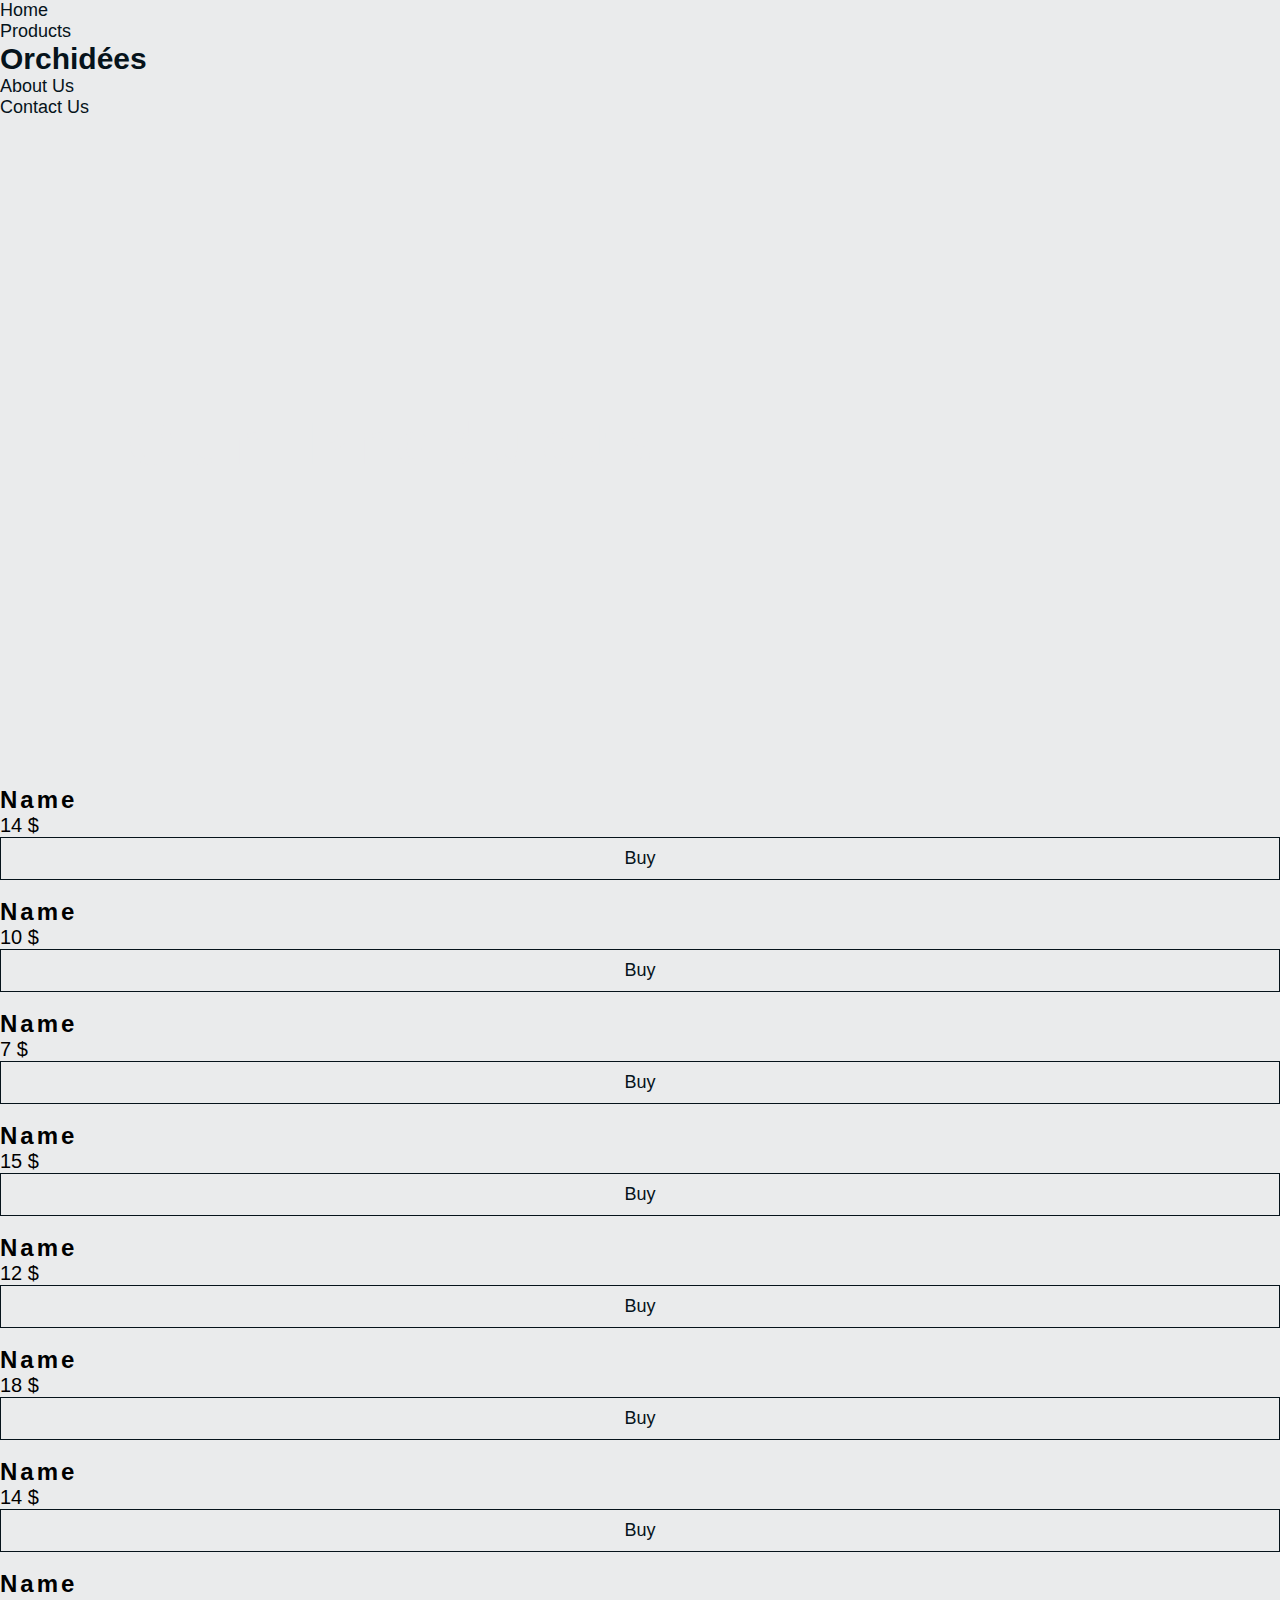
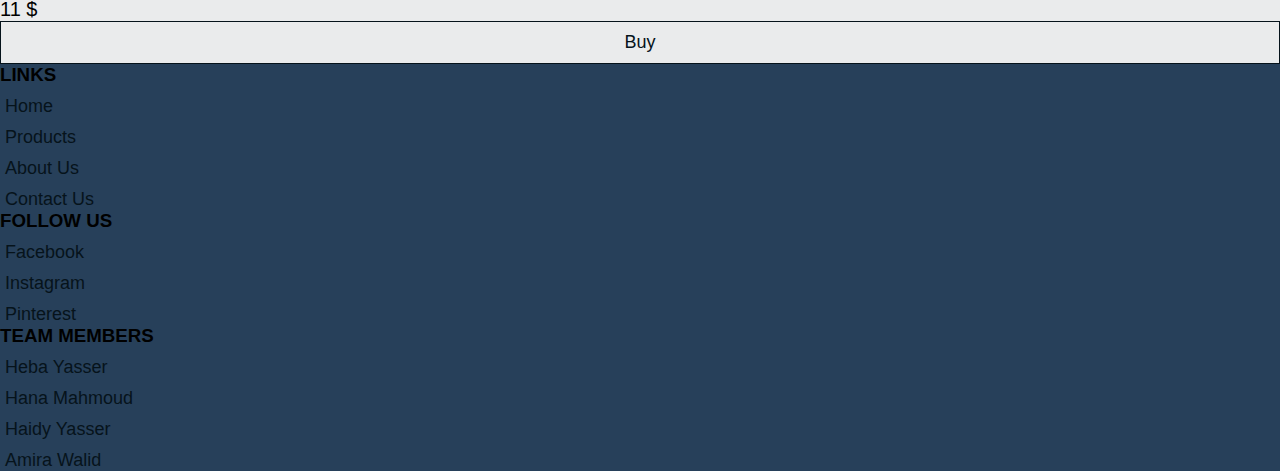
==== products.html @ 511394f4 "products" ====
<!DOCTYPE html>
<html lang="en">

<head>
    <meta charset="UTF-8">
    <meta name="viewport" content="width=device-width, initial-scale=1.0">
    <title>Products</title>

    <link href="https://fonts.cdnfonts.com/css/mango-vintage-personal-use-only" rel="stylesheet">
    <link href="https://fonts.cdnfonts.com/css/alice-2" rel="stylesheet">

    <link rel="stylesheet" href="CSS/all.min.css">
    <link rel="stylesheet" href="CSS/bootstrap.min.css">
    <link rel="stylesheet" href="CSS/bootstrap.min.css.map">
    <link rel="stylesheet" href="CSS/style.css">
</head>

<body class="background-img">
    <nav class="p-2 mb-0">
        <ul class="d-flex justify-content-around align-items-center mb-0">
            <li><a href="">Home</a></li>
            <li><a href="">Products</a></li>
            <li>
                <h2 class="mb-0">Orchidées</h2>
            </li>
            <li><a href="">About Us</a></li>
            <li><a href="">Contact Us</a></li>
        </ul>
    </nav>

    <div class="background animation">
        <h1 class="head text-center">Our Products</h1>
    </div>

    <div class="products ani mt-5 pt-5">
        <div class="container text-center">
            <div class="row">
                <div class=" box col-md-3 col-sm-6">
                    <div class="image"><img src="images/p1 (1).jpg" alt="" class="img"></div>
                    <div class="text mt-2">
                        <h2 class="name">Name</h2>
                        <p class="price">14 $</p>
                        <button class="mb-3">Buy</button>
                    </div>
                </div>
                <div class=" box col-md-3 col-sm-6">
                    <div class="image"><img src="images/p1 (2).jpg" alt="" class="img"></div>
                    <div class="text mt-2">
                        <h2 class="name">Name</h2>
                        <p class="price">10 $</p>
                        <button class="mb-3">Buy</button>
                    </div>
                </div>
                <div class=" box col-md-3 col-sm-6">
                    <div class="image"><img src="images/p1 (2).jpg" alt="" class="img"></div>
                    <div class="text mt-2">
                        <h2 class="name">Name</h2>
                        <p class="price">7 $</p>
                        <button class="mb-3">Buy</button>
                    </div>
                </div>
                <div class=" box col-md-3 col-sm-6">
                    <div class="image"><img src="images/p1 (4).jpg" alt="" class="img"></div>
                    <div class="text mt-2">
                        <h2 class="name">Name</h2>
                        <p class="price">15 $</p>
                        <button class="mb-3">Buy</button>
                    </div>
                </div>
            </div>
            <div class="row mt-5">
                <div class=" box col-md-3 col-sm-6">
                    <div class="image"><img src="images/p1 (1).jpg" alt="" class="img"></div>
                    <div class="text mt-2">
                        <h2 class="name">Name</h2>
                        <p class="price">12 $</p>
                        <button class="mb-3">Buy</button>
                    </div>
                </div>
                <div class=" box col-md-3 col-sm-6">
                    <div class="image"><img src="images/p1 (2).jpg" alt="" class="img"></div>
                    <div class="text mt-2">
                        <h2 class="name">Name</h2>
                        <p class="price">18 $</p>
                        <button class="mb-3">Buy</button>
                    </div>
                </div>
                <div class=" box col-md-3 col-sm-6">
                    <div class="image"><img src="images/p1 (4).jpg" alt="" class="img"></div>
                    <div class="text mt-2">
                        <h2 class="name">Name</h2>
                        <p class="price">14 $</p>
                        <button class="mb-3">Buy</button>
                    </div>
                </div>
                <div class=" box col-md-3 col-sm-6">
                    <div class="image"><img src="images/p1 (4).jpg" alt="" class="img"></div>
                    <div class="text mt-2">
                        <h2 class="name">Name</h2>
                        <p class="price">11 $</p>
                        <button class="mb-3">Buy</button>
                    </div>
                </div>
            </div>
        </div>
    </div>

    <footer class="ani mt-5">
        <div class="container pt-5">
            <div class="row">
                <div class="col-sm-4">
                    <h3 class="text-white">Links</h3>
                    <ul>
                        <li><a class="text-white-50" href="">Home</a></li>
                        <li><a class="text-white-50" href="">Products</a></li>
                        <li><a class="text-white-50" href="">About Us</a></li>
                        <li><a class="text-white-50" href="">Contact Us</a></li>
                    </ul>
                </div>
                <div class="col-sm-4">
                    <h3 class="text-white">Follow Us</h3>
                    <ul>
                        <li><a class="text-white-50" href=""><i class="fa-brands fa-facebook me-2"></i> Facebook</a>
                        </li>
                        <li><a class="text-white-50" href=""><i class="fa-brands fa-instagram me-2"></i> Instagram</a>
                        </li>
                        <li><a class="text-white-50" href=""><i class="fa-brands fa-pinterest me-2"></i> Pinterest</a>
                        </li>
                    </ul>
                </div>
                <div class="col-sm-4">
                    <h3 class="text-white">Team Members</h3>
                    <ul>
                        <li><a class="text-white-50" href="">Heba Yasser</a></li>
                        <li><a class="text-white-50" href="">Hana Mahmoud</a></li>
                        <li><a class="text-white-50" href="">Haidy Yasser</a></li>
                        <li><a class="text-white-50" href="">Amira Walid</a></li>
                    </ul>
                </div>
            </div>
        </div>
    </footer>

    <script src="JS/main.js"></script>
</body>

</html>
---- CSS/style.css ----
* {
    box-sizing: border-box;
    padding: 0;
    margin: 0;
}

/* variables */
:root {
    --logo-font: 'Mango Vintage Personal Use Only', sans-serif;
    --text-font: 'Alice', sans-serif;
    --text-color: #06131B;
    --background-color: #EAEBEC;
}

/* selection */
::selection {
    background-color: var(--text-color);
    color: var(--background-color);
}

/* body background */
.background-img {
    background-color: var(--background-color);
}


/* custom element */
ul {
    list-style: none;
    padding-left: 0;
}
a {
    text-decoration: none;
    color: var(--text-color);
    font-family: var(--text-font);
    font-size: 18px;
}
a:hover {
    color: #06131B;
}
img {
    max-width: 100%;
}


/* nav style */
nav ul, nav h2 {
    flex: 1;
}
nav h2 {
    font-family: var(--logo-font);
    font-size: 30px;
}
nav li a, nav h2 {
    color: var(--text-color);
}
@media (max-width: 567px) {
    nav h2 {
        display: none;
    }
}


/* background */
.background {
    position: relative;
    background-image: url(../images/florist.png);
    background-size: cover;
    background-attachment: fixed;
    height: 650px;
}
.background .head {
    position: absolute;
    color: var(--background-color);
    font-family: var(--logo-font);
    font-size: 60px;
    font-weight: bold;
    word-spacing: 9px;
    letter-spacing: 12px;
    top: 50%;
    left: 10%;
    transform: translateY(-50%);
    -webkit-transform: translateY(-50%);
    -moz-transform: translateY(-50%);
    -ms-transform: translateY(-50%);
    -o-transform: translateY(-50%);
}
@media (max-width: 567px) {
    .background {
        background-size: contain;
        background-repeat: no-repeat;
        max-height: 180px;
    }
    .background .head {
        left: 2%;
        font-size: 30px;
        word-spacing: 0;
        letter-spacing: 2px;
    }
}


/* products */
.products .image {
    overflow: hidden;
}
.products .image img {
    transition: .7s ease;
    -webkit-transition: .7s ease;
    -moz-transition: .7s ease;
    -ms-transition: .7s ease;
    -o-transition: .7s ease;
}
.products .box:hover .image img {
    transform: scale(1.1);
    -webkit-transform: scale(1.1);
    -moz-transform: scale(1.1);
    -ms-transform: scale(1.1);
    -o-transform: scale(1.1);
}
.products .text h2 {
    font-family: var(--logo-font);
    letter-spacing: 3px;
    margin-bottom: 0;
}
.products .text p {
    font-family: var(--text-font);
    font-size: 20px;
}
.products .text button {
    width: 100%;
    text-align: center;
    padding: 10px;
    color: var(--text-color);
    font-family: var(--text-font);
    font-size: 18px;
    background-color: transparent;
    border: 1px solid var(--text-color);
    transition: .7s ease;
    -webkit-transition: .7s ease;
    -moz-transition: .7s ease;
    -ms-transition: .7s ease;
    -o-transition: .7s ease;
}
.products .text button:hover {
    background-color: var(--text-color);
    color: var(--background-color);
}


/* footer */
footer {
    background-color: #27405A;
}
footer h3 {
    text-transform: uppercase;
    font-family: var(--logo-font);
}
footer ul li {
    margin-top: 10px;
    padding-left: 5px;
    transition: .7s ease;
    -webkit-transition: .7s ease;
    -moz-transition: .7s ease;
    -ms-transition: .7s ease;
    -o-transition: .7s ease;
}
footer ul li:hover {
    transform: translateX(10px);
    -webkit-transform: translateX(10px);
    -moz-transform: translateX(10px);
    -ms-transform: translateX(10px);
    -o-transform: translateX(10px);
}
footer ul li:hover a {
    color: var(--background-color) !important;
}


/* animation */
.animation {
    animation: up 1s;
    -webkit-animation: up 1s;
}
@keyframes up {
    from {
        transform: translateY(50%);
        -webkit-transform: translateY(50%);
        -moz-transform: translateY(50%);
        -ms-transform: translateY(50%);
        -o-transform: translateY(50%);
}
    to {
        transform: translateY(0);
        -webkit-transform: translateY(0);
        -moz-transform: translateY(0);
        -ms-transform: translateY(0);
        -o-transform: translateY(0);
}
}
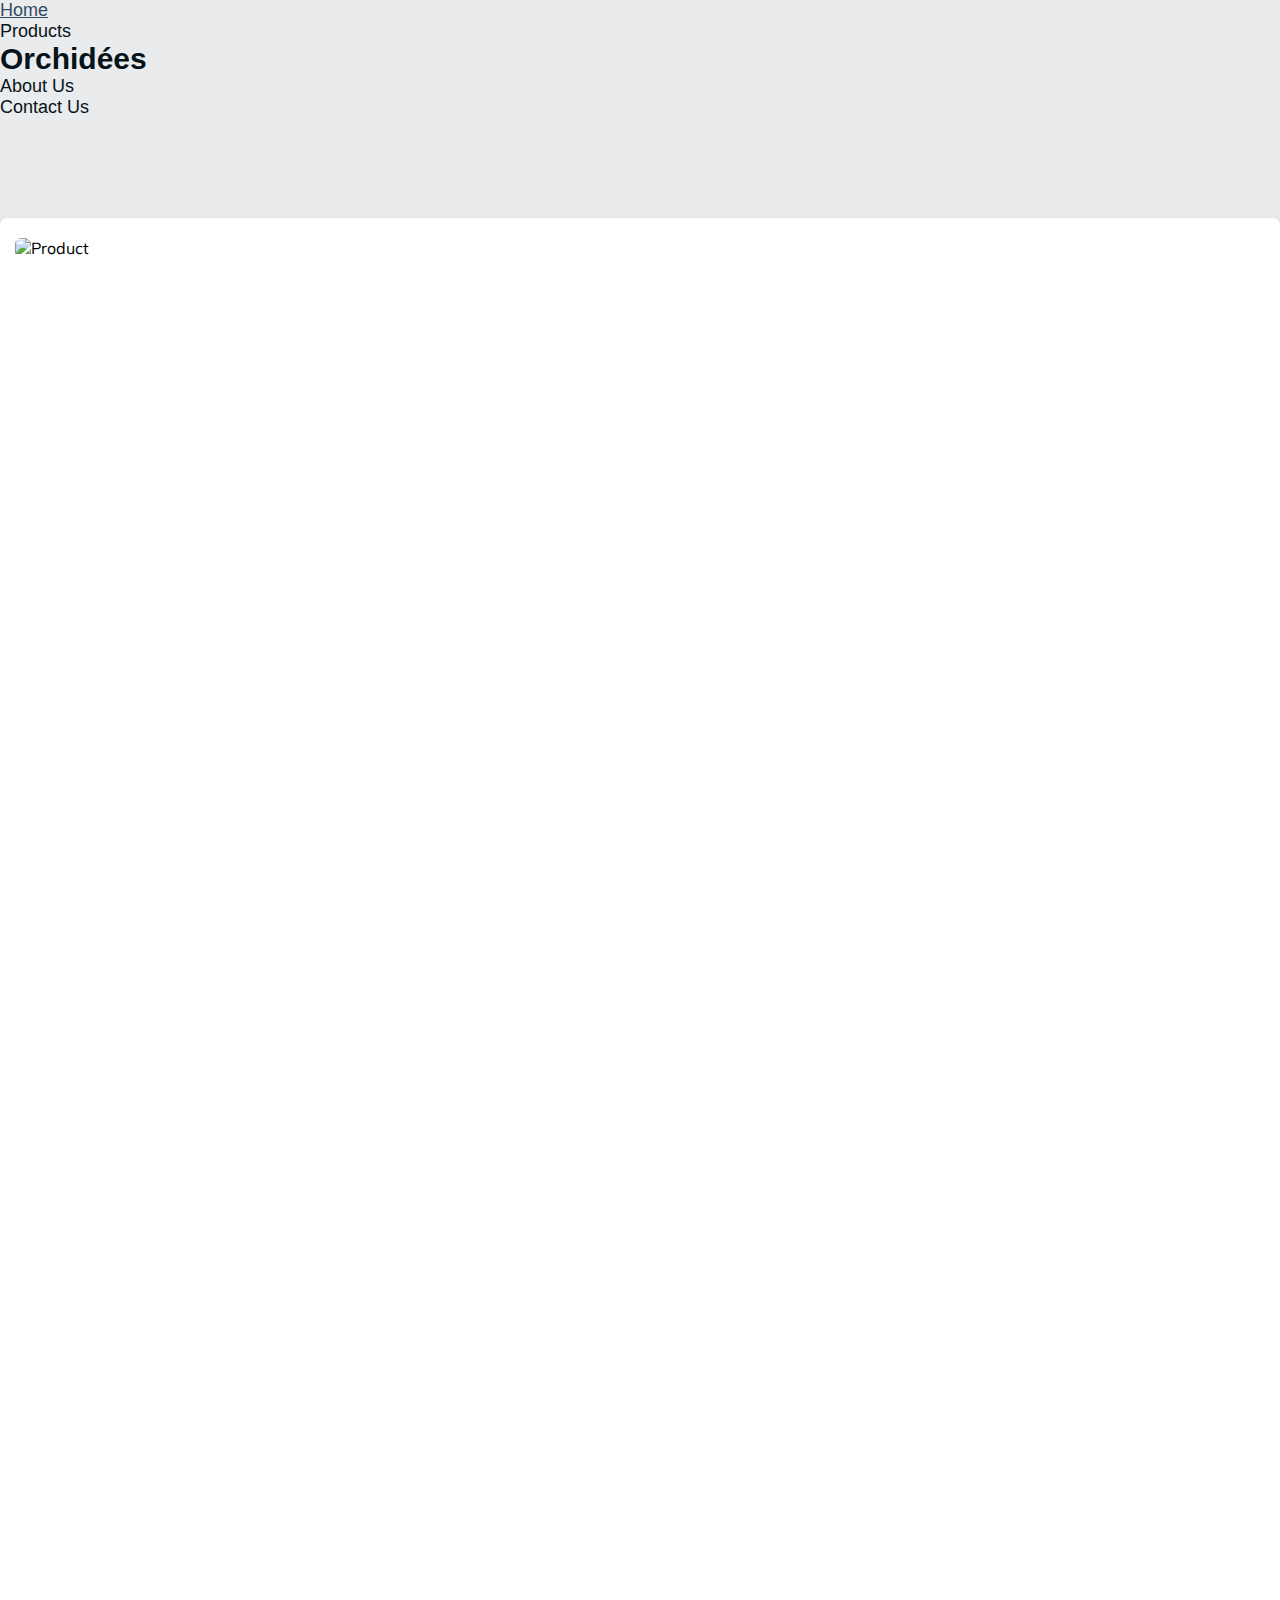
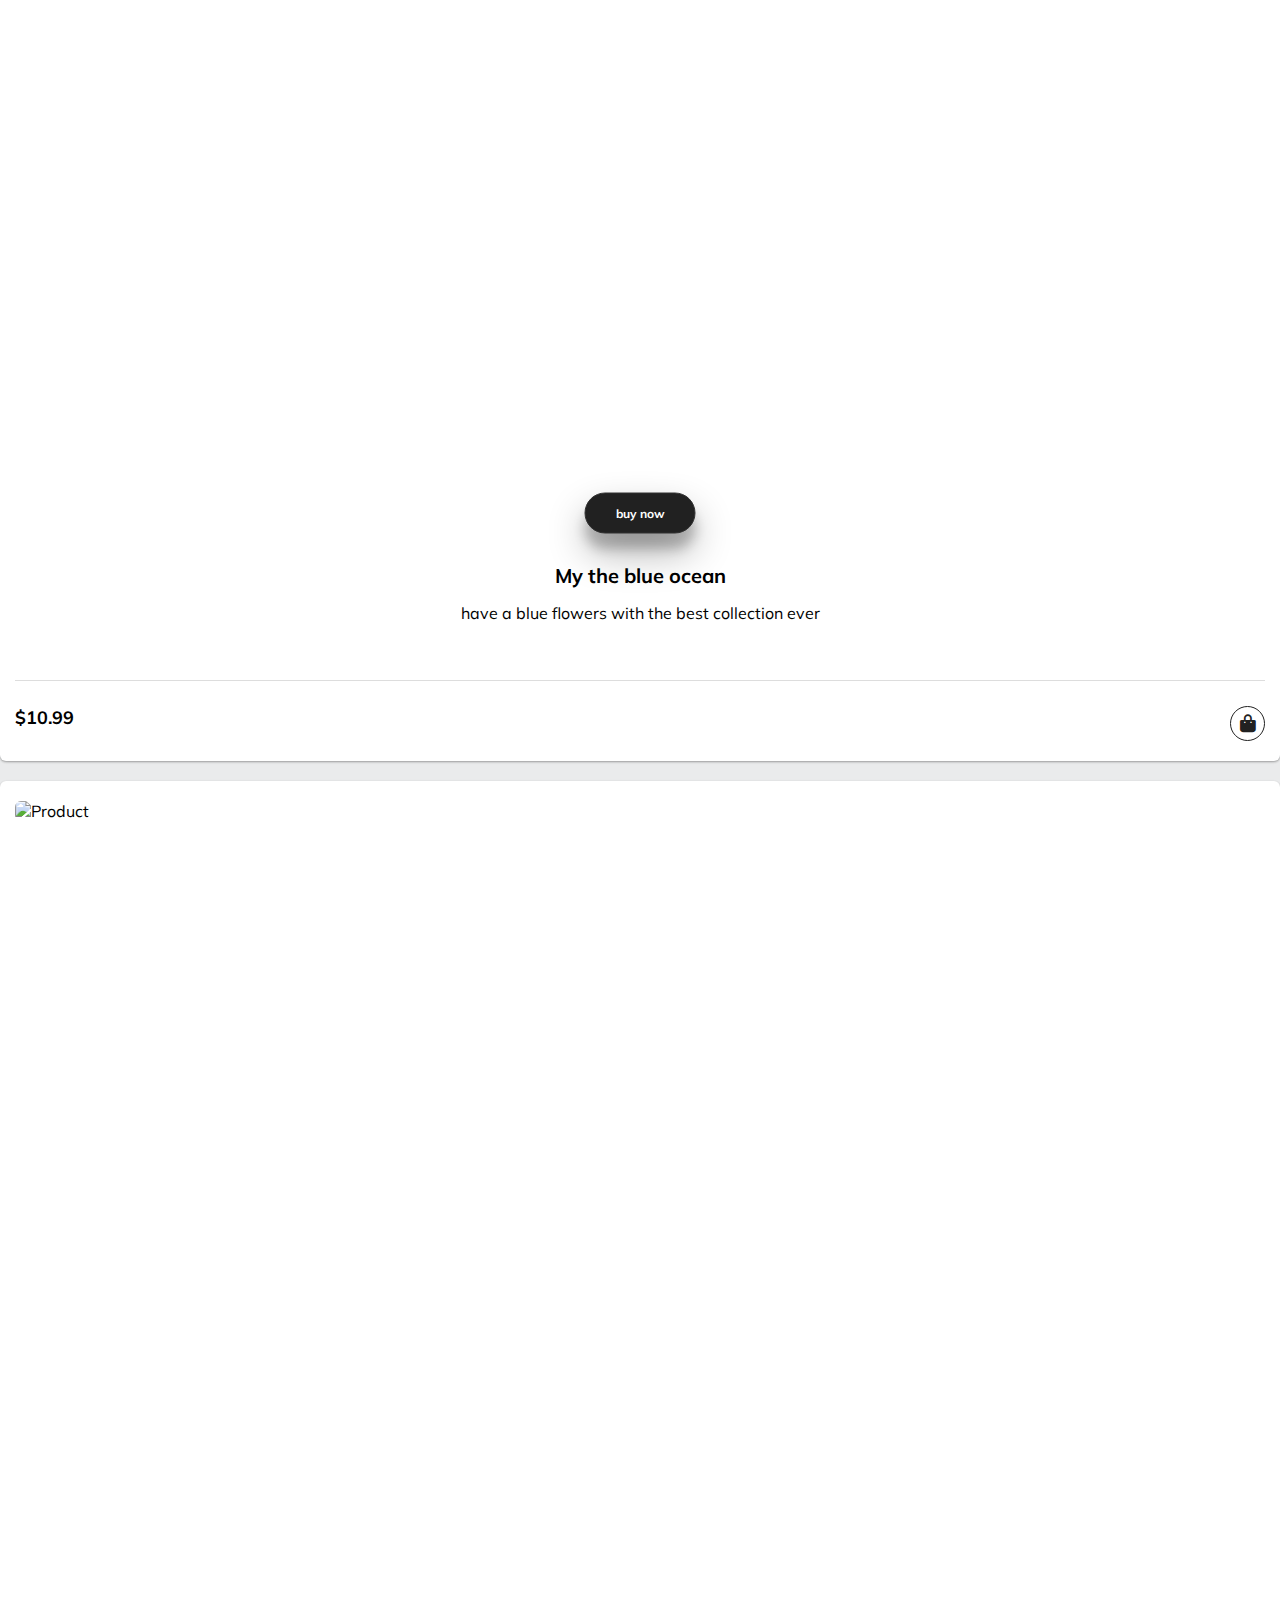
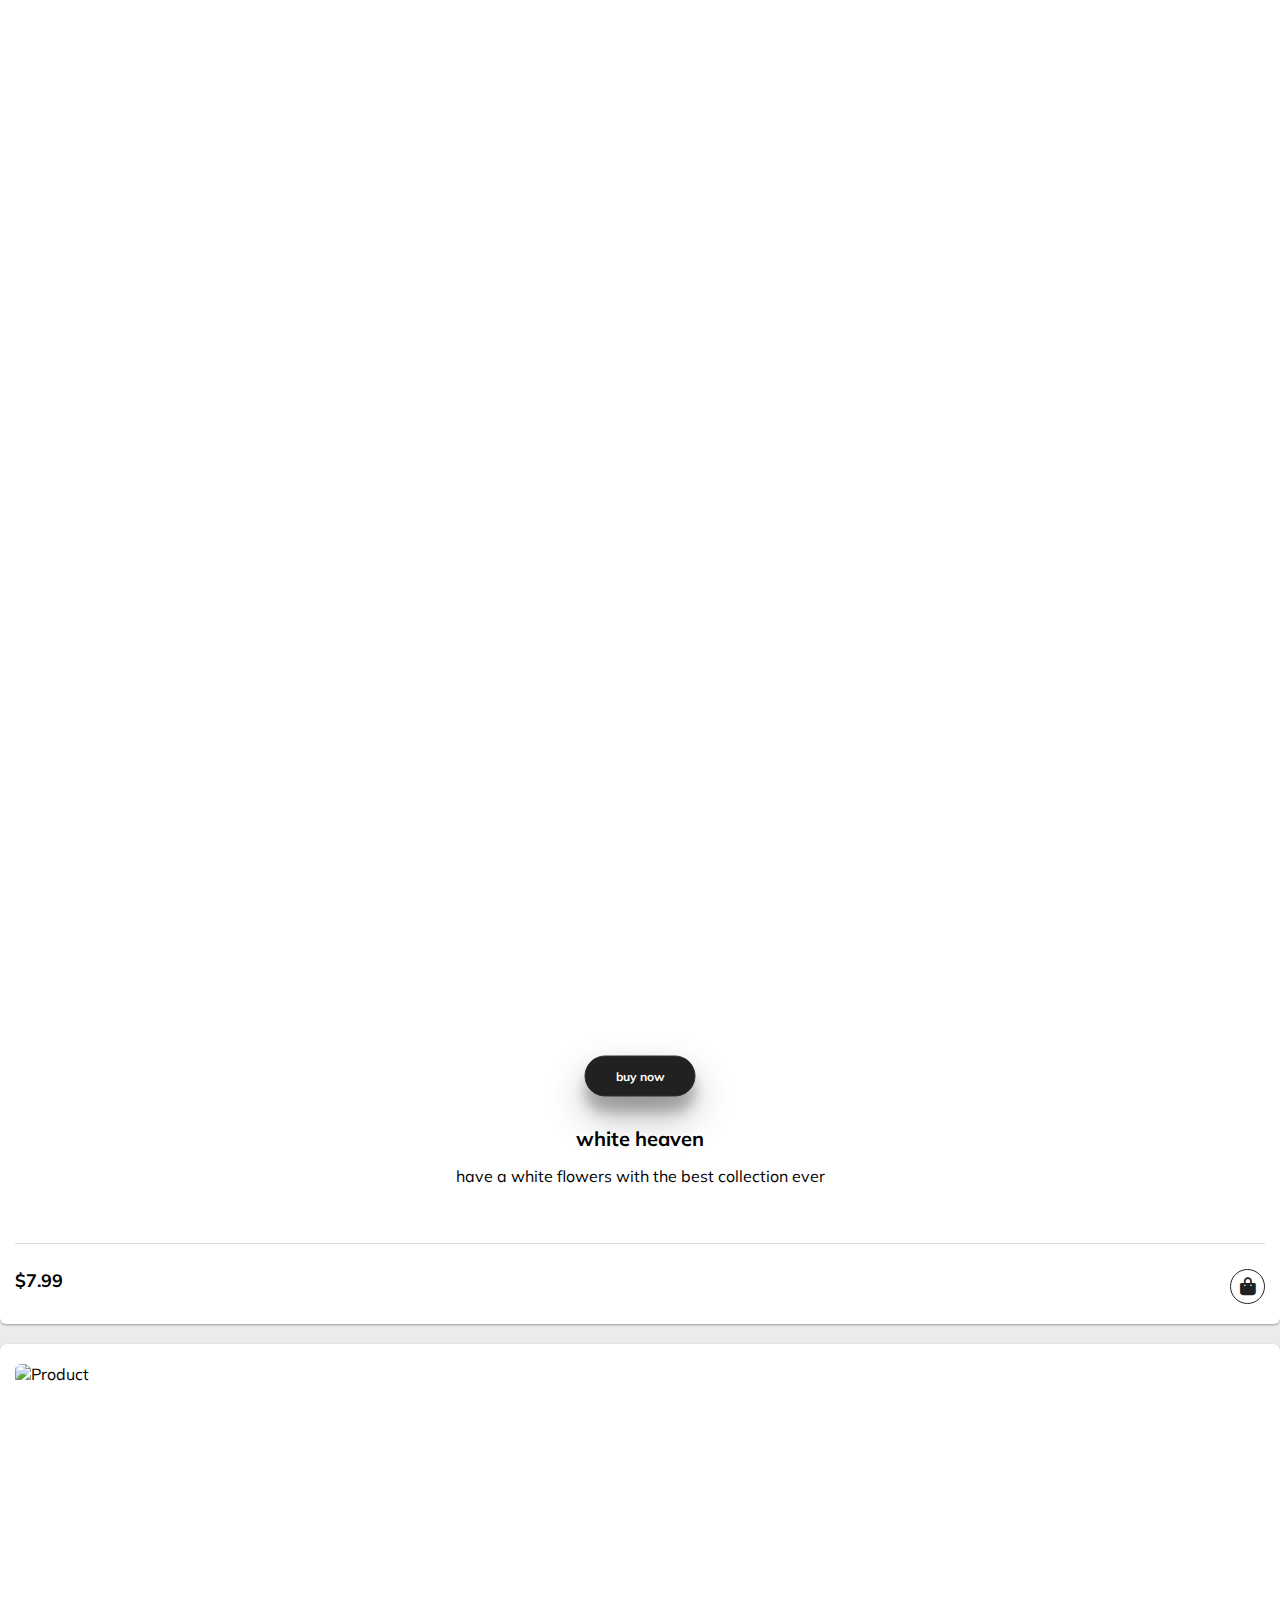
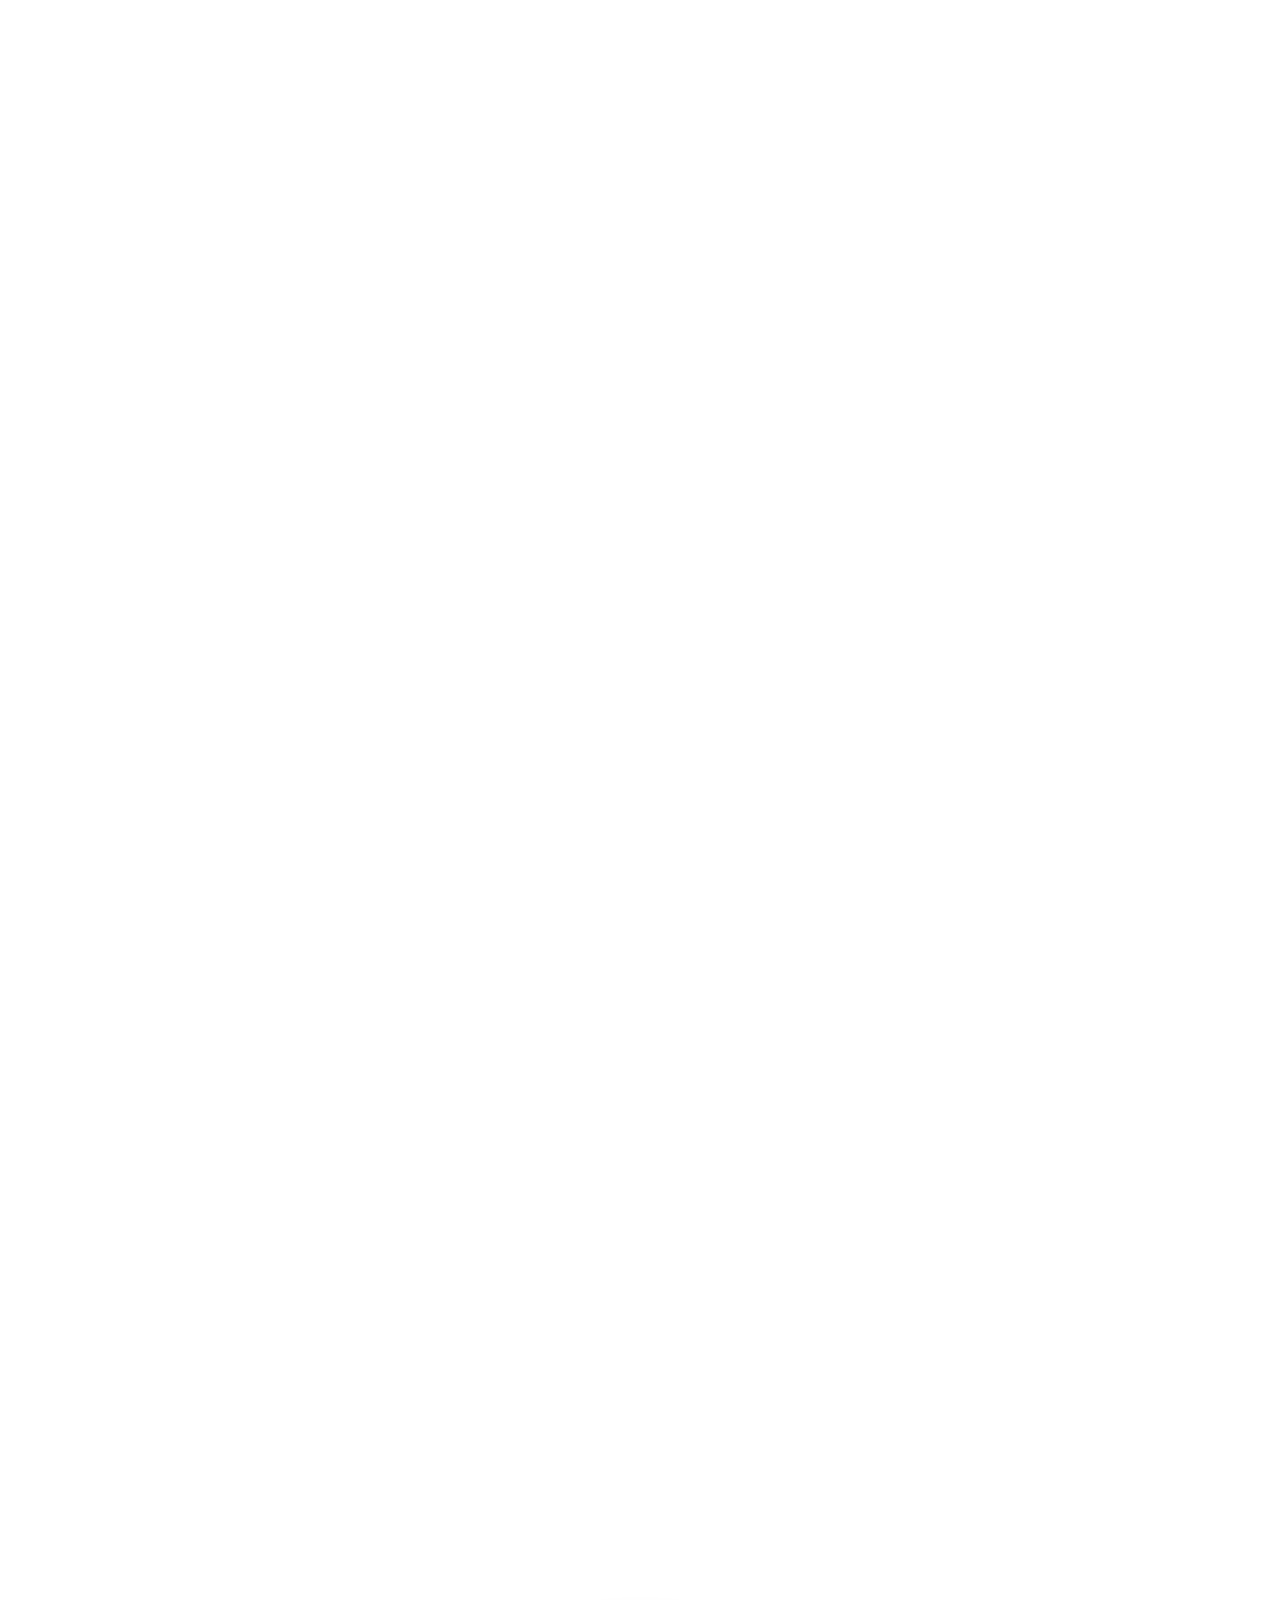
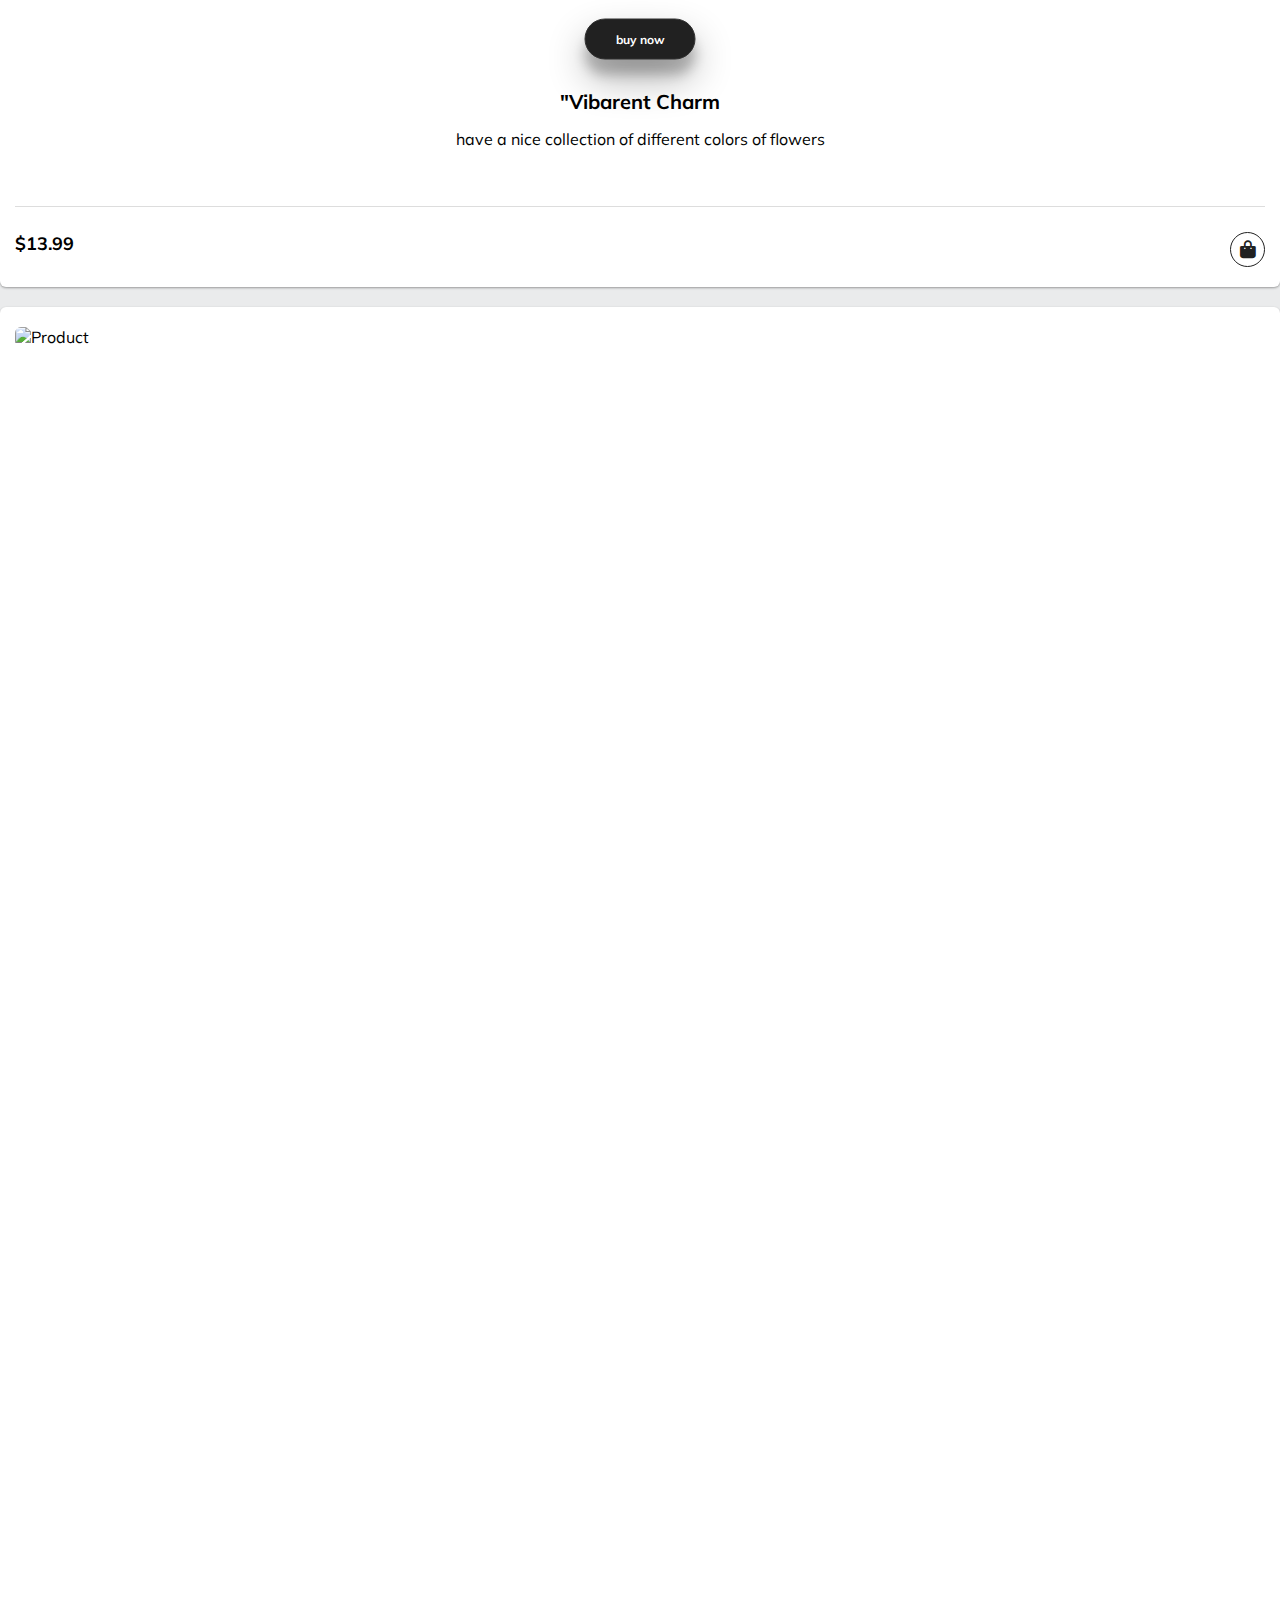
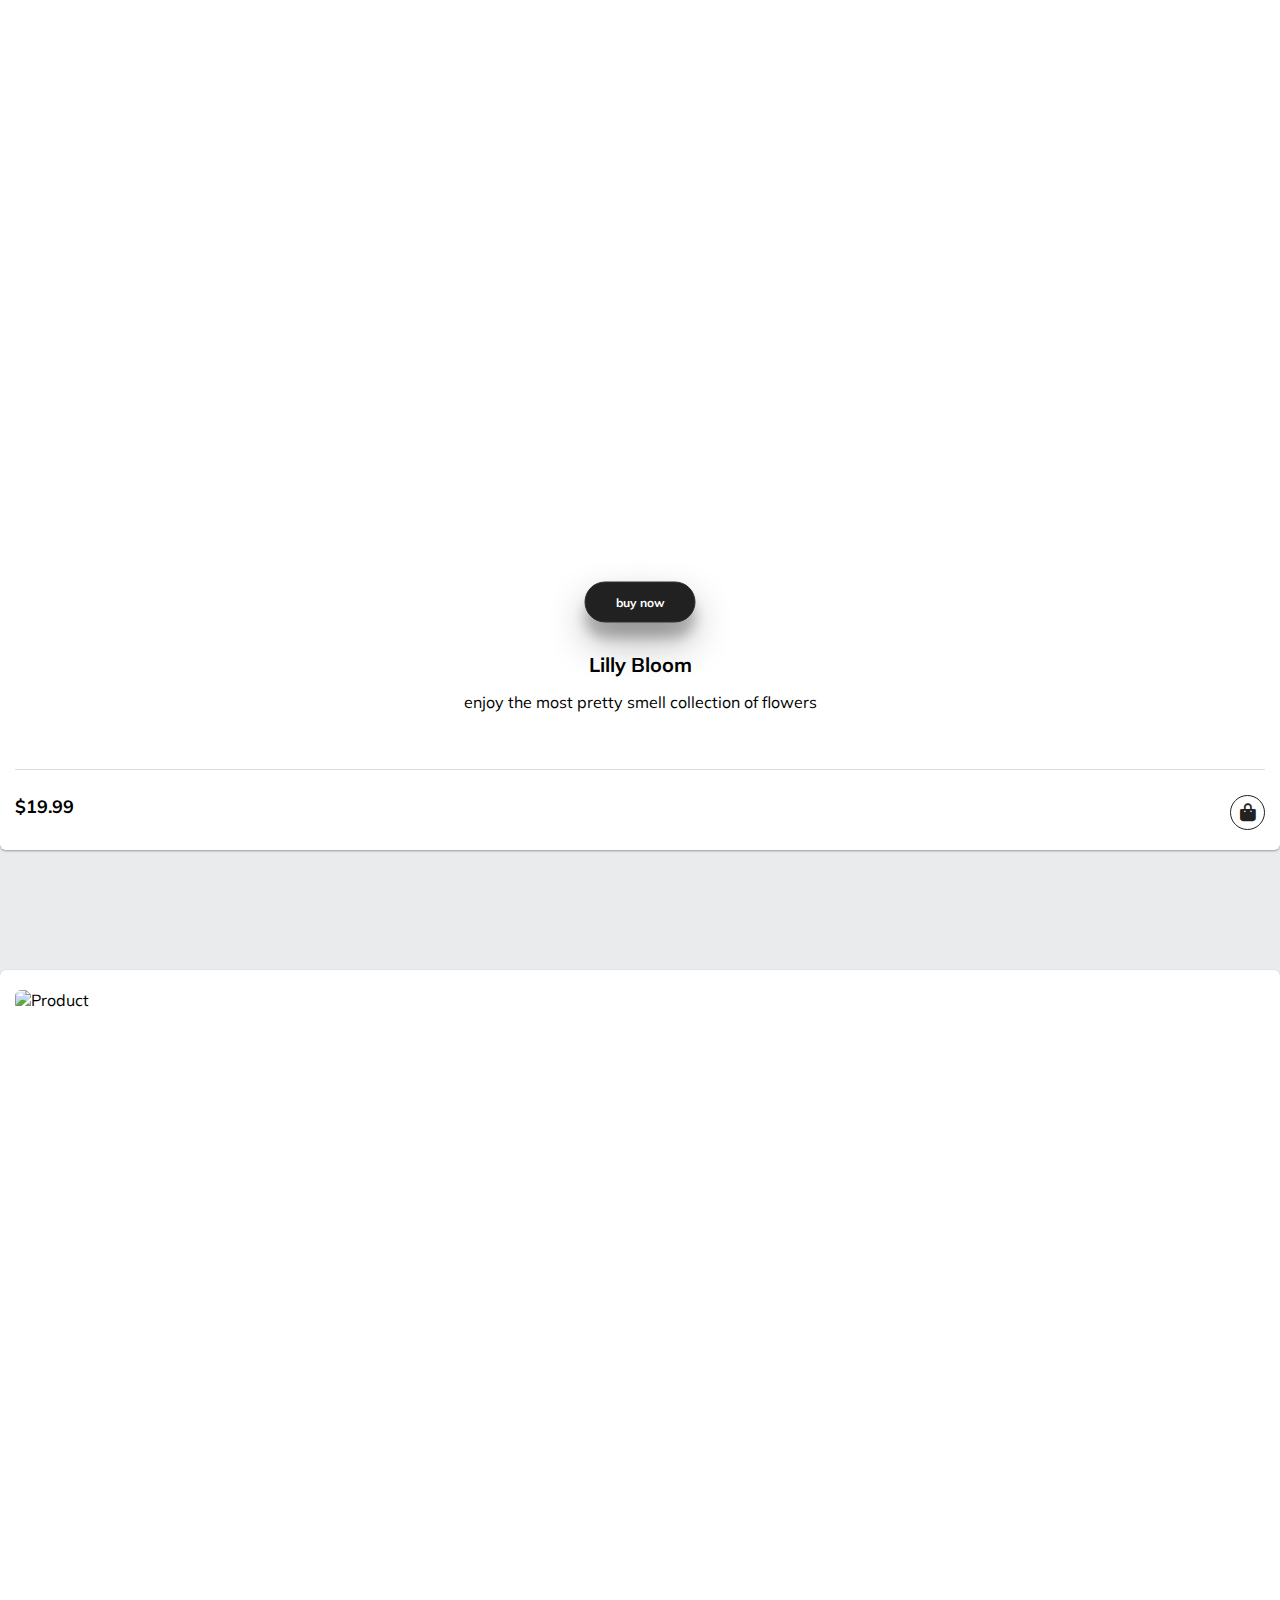
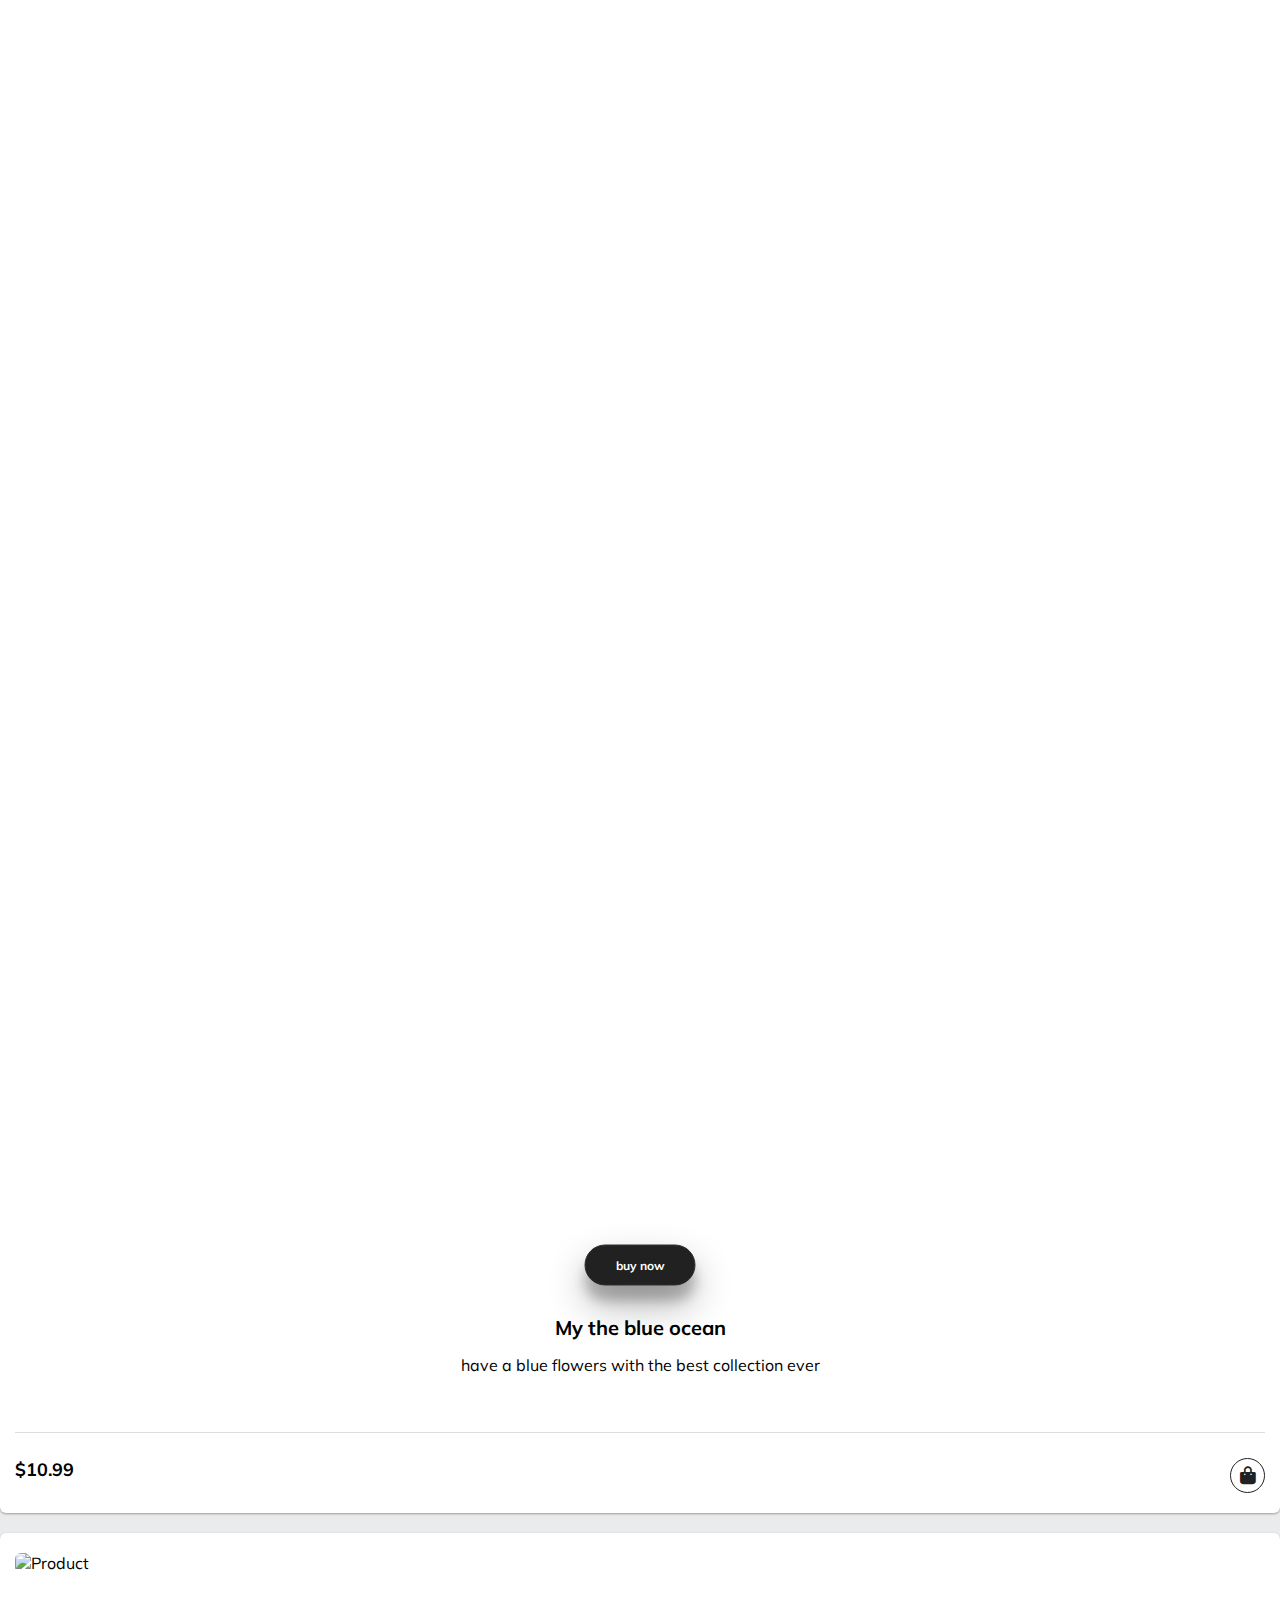
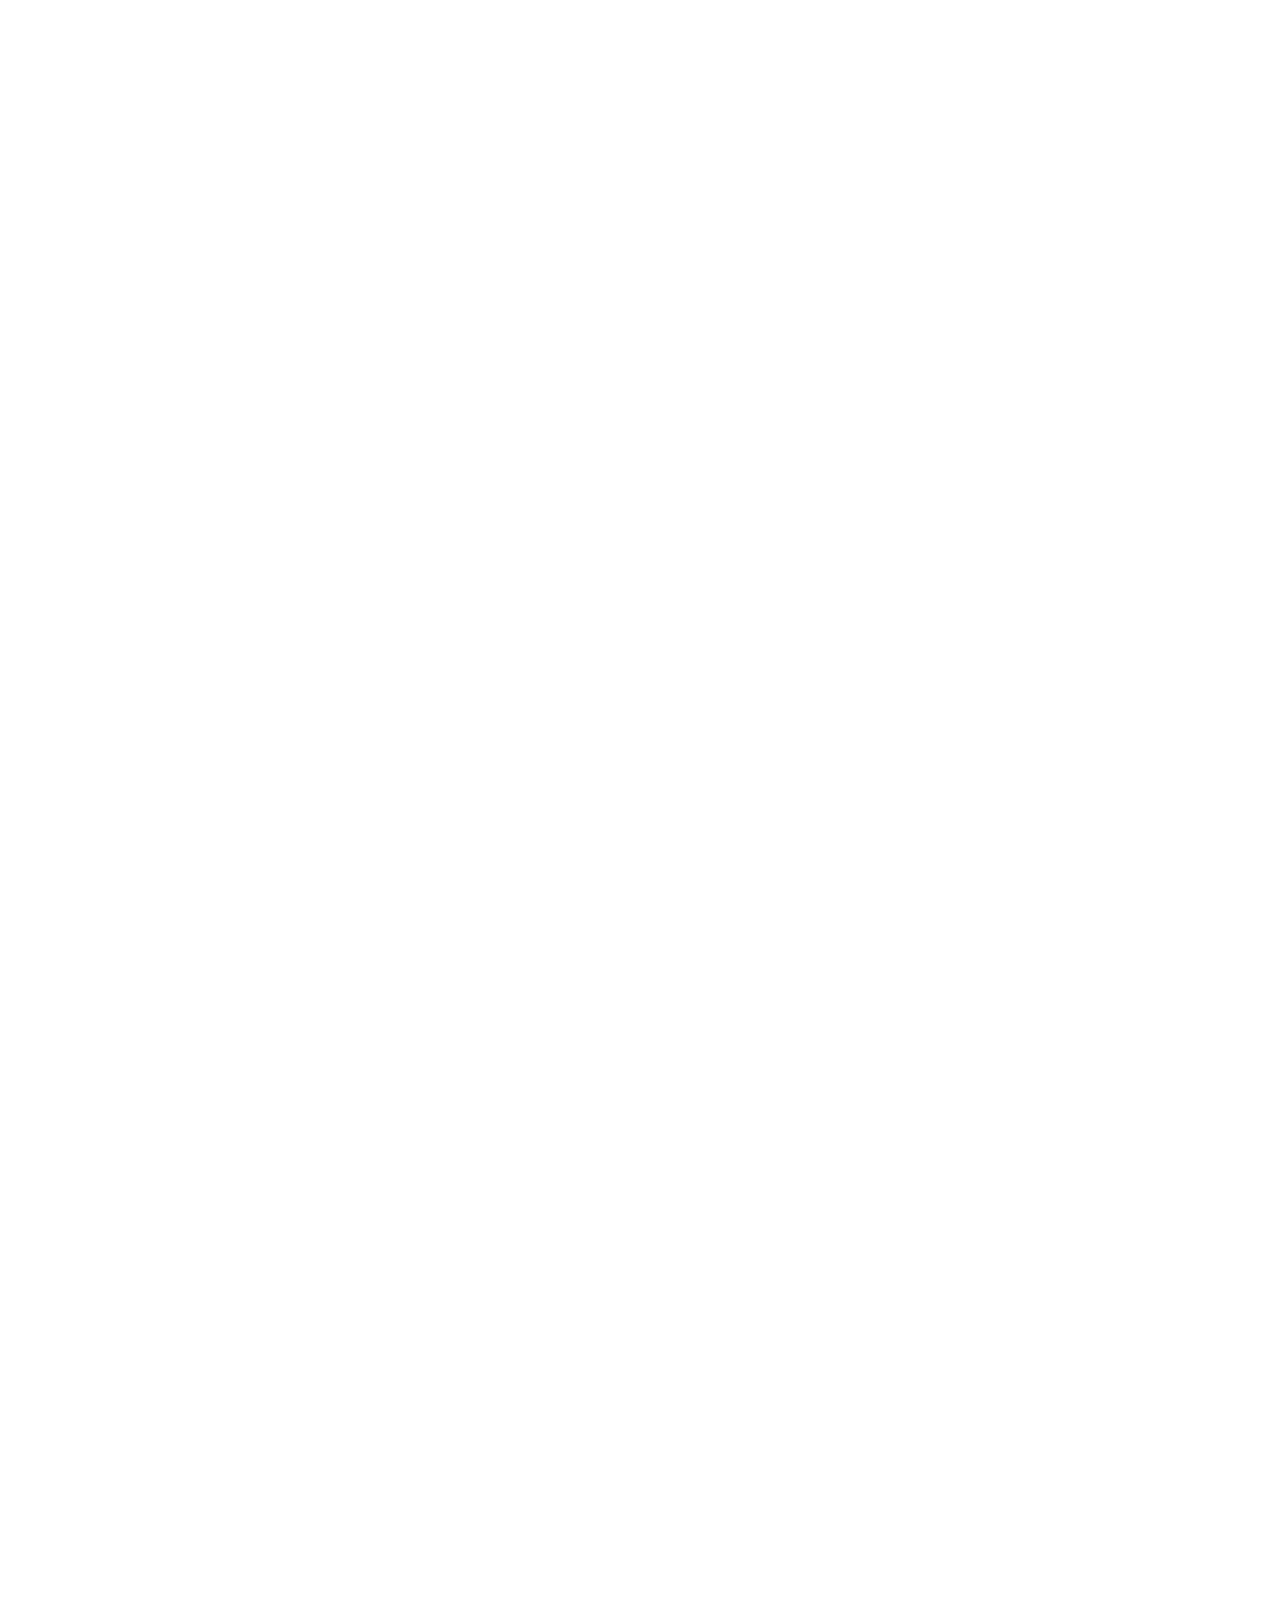
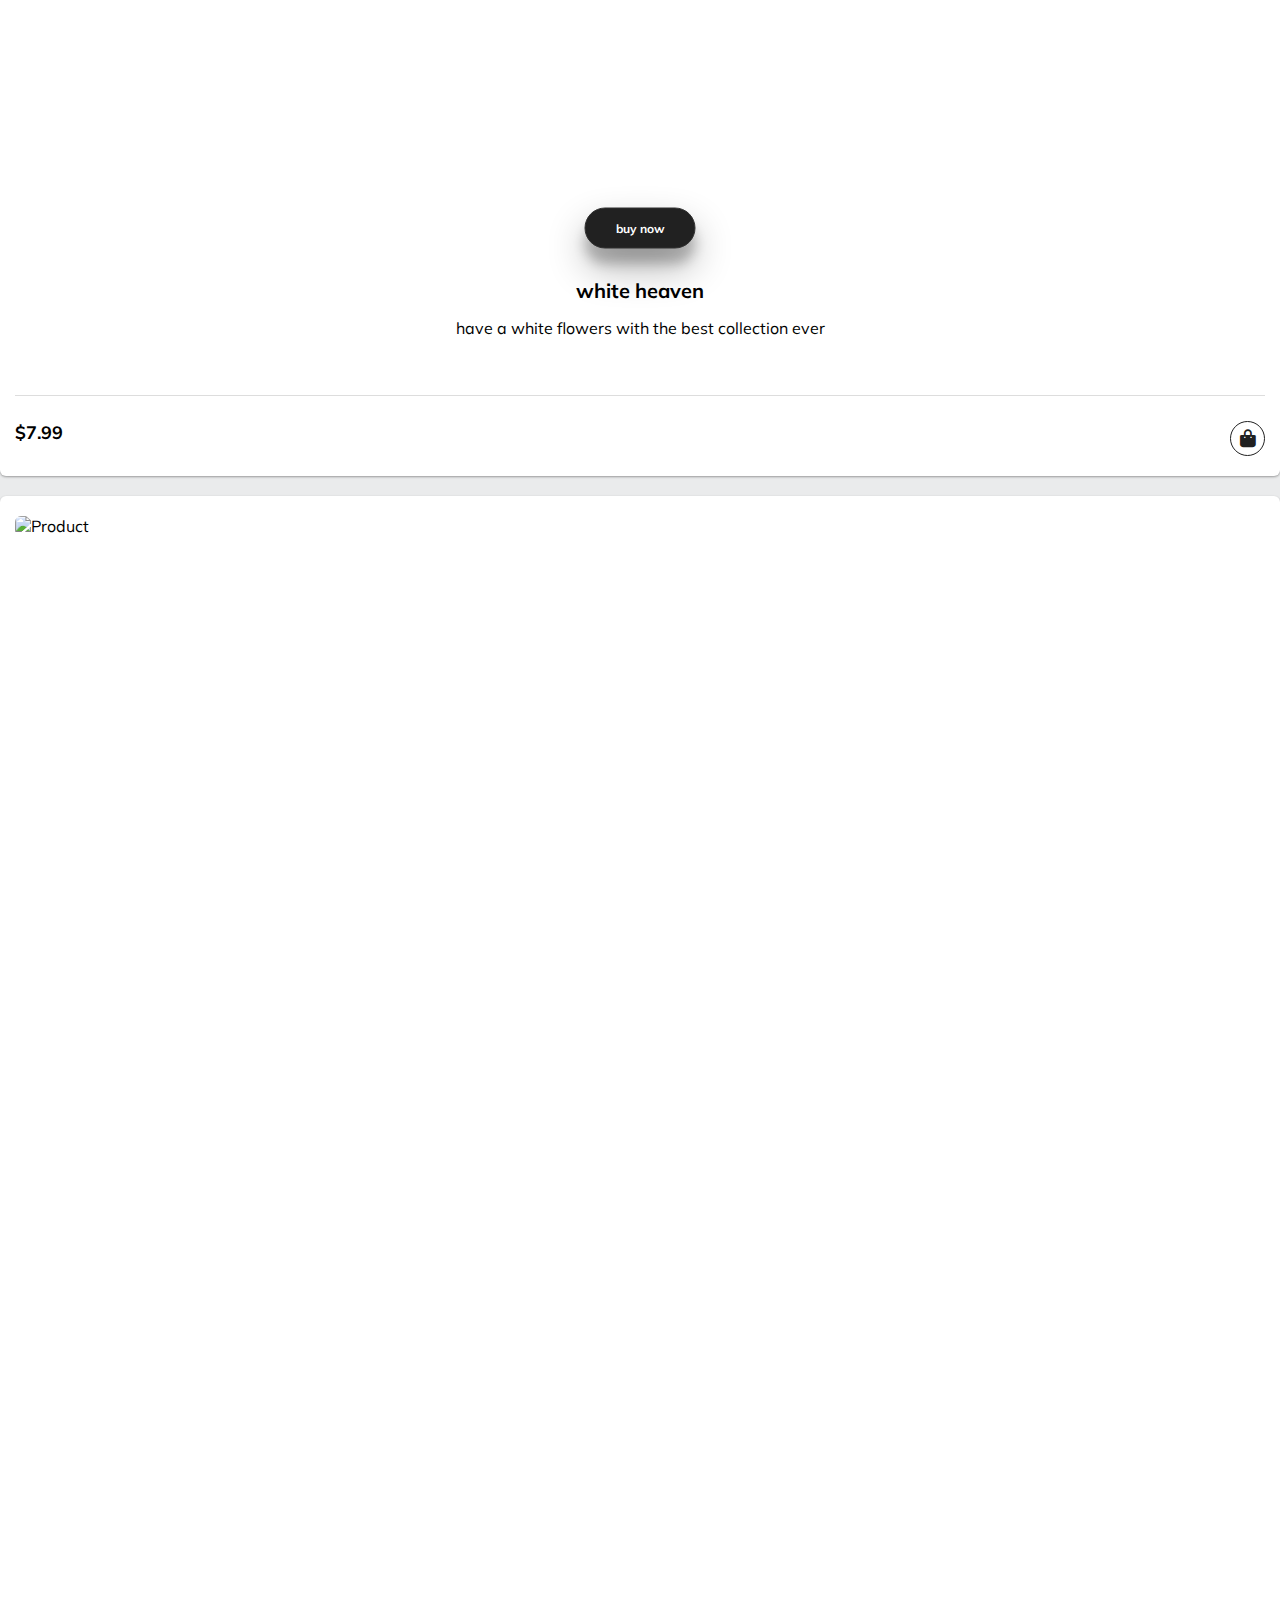
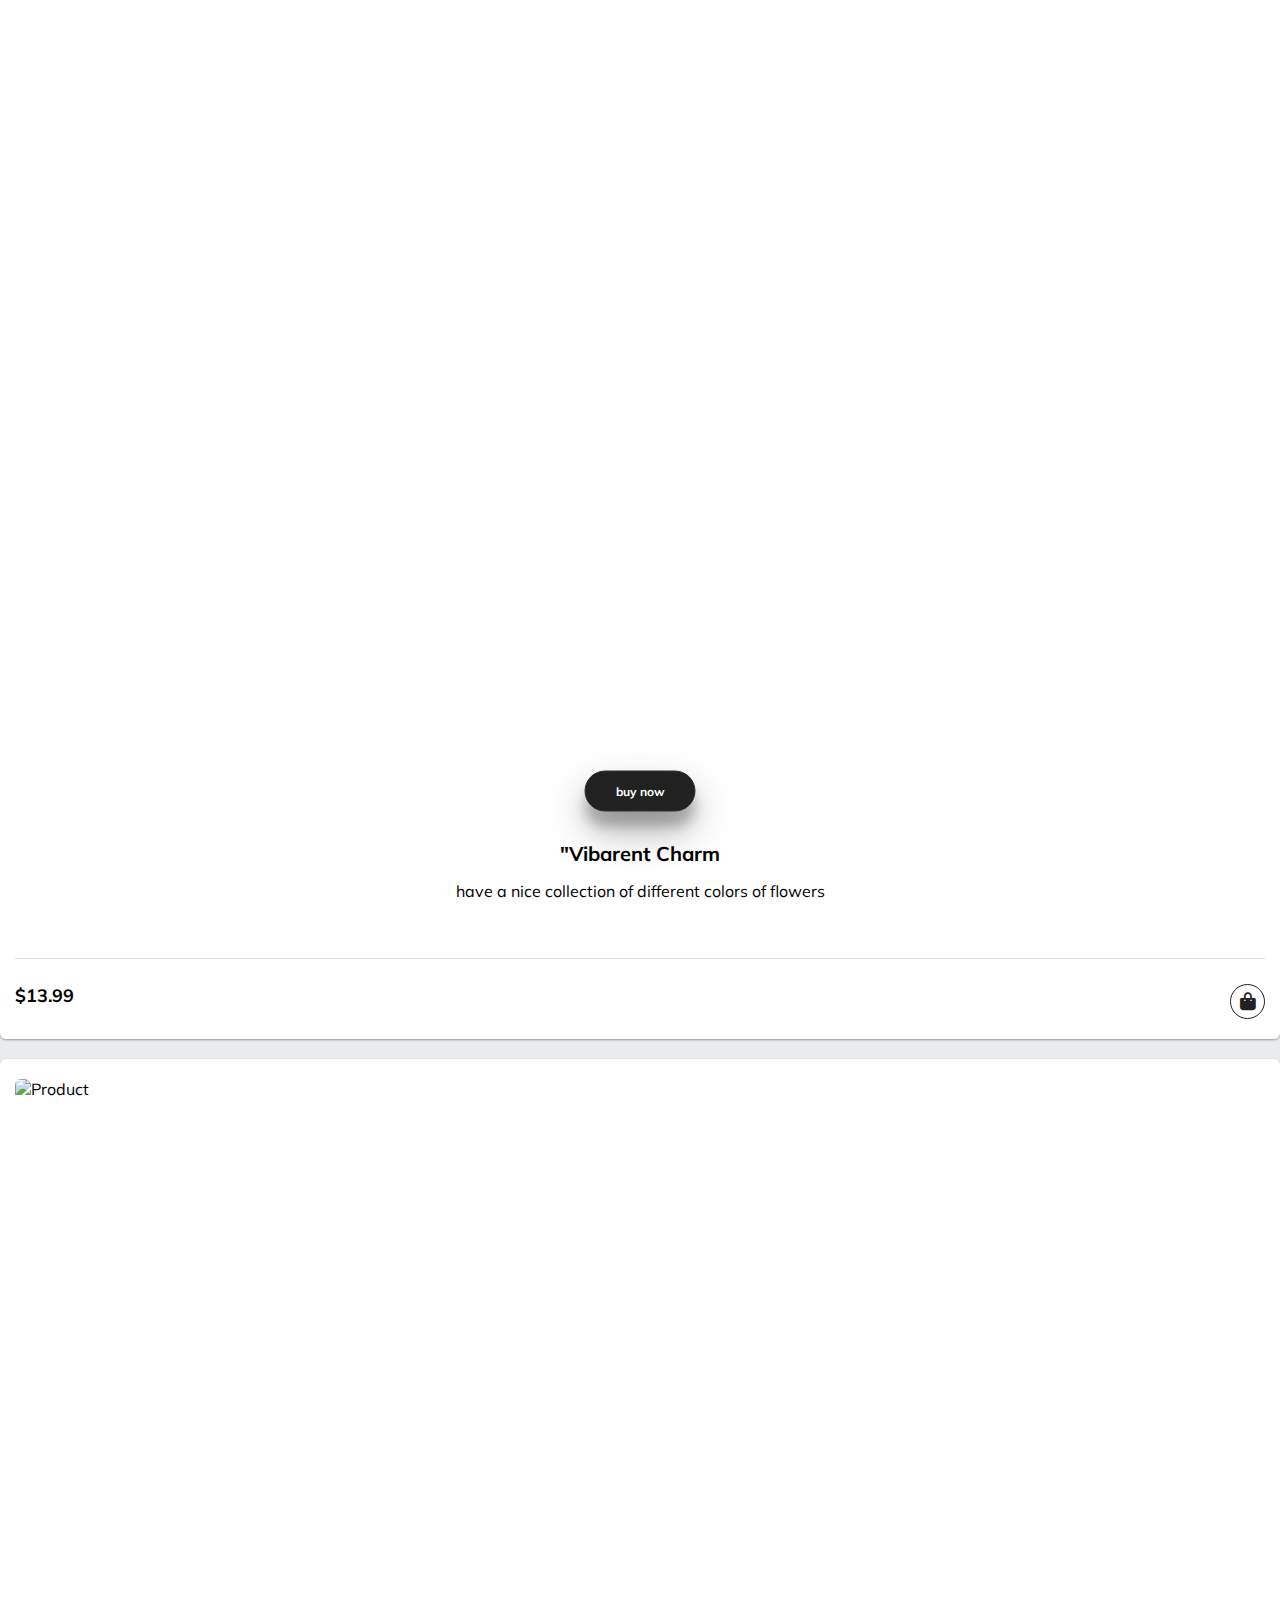
==== commit 6791c6c2: "add home and customize some things" ====
--- a/products.html
+++ b/products.html
@@ -1,147 +1,365 @@
 <!DOCTYPE html>
 <html lang="en">
-
-<head>
-    <meta charset="UTF-8">
-    <meta name="viewport" content="width=device-width, initial-scale=1.0">
+  <head>
+    <meta charset="UTF-8" />
+    <meta name="viewport" content="width=device-width, initial-scale=1.0" />
     <title>Products</title>
 
-    <link href="https://fonts.cdnfonts.com/css/mango-vintage-personal-use-only" rel="stylesheet">
-    <link href="https://fonts.cdnfonts.com/css/alice-2" rel="stylesheet">
-
-    <link rel="stylesheet" href="CSS/all.min.css">
-    <link rel="stylesheet" href="CSS/bootstrap.min.css">
-    <link rel="stylesheet" href="CSS/bootstrap.min.css.map">
-    <link rel="stylesheet" href="CSS/style.css">
-</head>
-
-<body class="background-img">
-    <nav class="p-2 mb-0">
-        <ul class="d-flex justify-content-around align-items-center mb-0">
-            <li><a href="">Home</a></li>
-            <li><a href="">Products</a></li>
-            <li>
-                <h2 class="mb-0">Orchidées</h2>
-            </li>
-            <li><a href="">About Us</a></li>
-            <li><a href="">Contact Us</a></li>
-        </ul>
+    <!-- fonts -->
+    <link
+      href="https://fonts.cdnfonts.com/css/mango-vintage-personal-use-only"
+      rel="stylesheet"
+    />
+    <link href="https://fonts.cdnfonts.com/css/alice-2" rel="stylesheet" />
+
+    <!-- style & bootstrap -->
+    <link rel="stylesheet" href="CSS/all.min.css" />
+    <link
+      rel="stylesheet"
+      href="https://cdnjs.cloudflare.com/ajax/libs/font-awesome/6.4.2/css/all.min.css"
+    />
+    <link
+      href="https://cdn.jsdelivr.net/npm/bootstrap@5.0.2/dist/css/bootstrap.min.css"
+      rel="stylesheet"
+      integrity="sha384-EVSTQN3/azprG1Anm3QDgpJLIm9Nao0Yz1ztcQTwFspd3yD65VohhpuuCOmLASjC"
+      crossorigin="anonymous"
+    />
+    <link rel="stylesheet" href="CSS/style.css" />
+    <link rel="stylesheet" href="CSS/product.css" />
+  </head>
+
+  <body class="background-color">
+    <!-- Start nav bar -->
+    <nav class="p-3 mb-0">
+      <ul class="d-flex justify-content-around align-items-center mb-0">
+        <li><a href="home.html">Home</a></li>
+        <li><a href="products.html">Products</a></li>
+        <li class="none">
+          <h2 class="mb-0">Orchidées</h2>
+        </li>
+        <li><a href="about.html">About Us</a></li>
+        <li><a href="contact.html">Contact Us</a></li>
+      </ul>
     </nav>
-
-    <div class="background animation">
-        <h1 class="head text-center">Our Products</h1>
-    </div>
-
-    <div class="products ani mt-5 pt-5">
-        <div class="container text-center">
-            <div class="row">
-                <div class=" box col-md-3 col-sm-6">
-                    <div class="image"><img src="images/p1 (1).jpg" alt="" class="img"></div>
-                    <div class="text mt-2">
-                        <h2 class="name">Name</h2>
-                        <p class="price">14 $</p>
-                        <button class="mb-3">Buy</button>
-                    </div>
-                </div>
-                <div class=" box col-md-3 col-sm-6">
-                    <div class="image"><img src="images/p1 (2).jpg" alt="" class="img"></div>
-                    <div class="text mt-2">
-                        <h2 class="name">Name</h2>
-                        <p class="price">10 $</p>
-                        <button class="mb-3">Buy</button>
-                    </div>
-                </div>
-                <div class=" box col-md-3 col-sm-6">
-                    <div class="image"><img src="images/p1 (2).jpg" alt="" class="img"></div>
-                    <div class="text mt-2">
-                        <h2 class="name">Name</h2>
-                        <p class="price">7 $</p>
-                        <button class="mb-3">Buy</button>
-                    </div>
-                </div>
-                <div class=" box col-md-3 col-sm-6">
-                    <div class="image"><img src="images/p1 (4).jpg" alt="" class="img"></div>
-                    <div class="text mt-2">
-                        <h2 class="name">Name</h2>
-                        <p class="price">15 $</p>
-                        <button class="mb-3">Buy</button>
-                    </div>
-                </div>
-            </div>
-            <div class="row mt-5">
-                <div class=" box col-md-3 col-sm-6">
-                    <div class="image"><img src="images/p1 (1).jpg" alt="" class="img"></div>
-                    <div class="text mt-2">
-                        <h2 class="name">Name</h2>
-                        <p class="price">12 $</p>
-                        <button class="mb-3">Buy</button>
-                    </div>
-                </div>
-                <div class=" box col-md-3 col-sm-6">
-                    <div class="image"><img src="images/p1 (2).jpg" alt="" class="img"></div>
-                    <div class="text mt-2">
-                        <h2 class="name">Name</h2>
-                        <p class="price">18 $</p>
-                        <button class="mb-3">Buy</button>
-                    </div>
-                </div>
-                <div class=" box col-md-3 col-sm-6">
-                    <div class="image"><img src="images/p1 (4).jpg" alt="" class="img"></div>
-                    <div class="text mt-2">
-                        <h2 class="name">Name</h2>
-                        <p class="price">14 $</p>
-                        <button class="mb-3">Buy</button>
-                    </div>
-                </div>
-                <div class=" box col-md-3 col-sm-6">
-                    <div class="image"><img src="images/p1 (4).jpg" alt="" class="img"></div>
-                    <div class="text mt-2">
-                        <h2 class="name">Name</h2>
-                        <p class="price">11 $</p>
-                        <button class="mb-3">Buy</button>
-                    </div>
-                </div>
-            </div>
+    <!-- end nav bar -->
+
+    <!-- Start background section -->
+    <section>
+    <div class="shell">
+      <div class="container">
+        <div class="row">
+          <div class="col-md-3">
+            <div class="wsk-cp-product">
+              <div class="wsk-cp-img">
+                <img src="../images/p1 (1).jpg" alt="Product" class="img-responsive" />
+              </div>
+              <div class="wsk-cp-text">
+                <div class="category">
+                  <span>buy now</span>
+                </div>
+                <div class="title-product">
+                  <h3>My the blue ocean</h3>
+                </div>
+                <div class="description-prod">
+                  <p>have a blue flowers with the best collection ever </p>
+                </div>
+                <div class="card-footer">
+                  <div class="wcf-left"><span class="price">$10.99</span></div>
+                  <div class="wcf-right"><a href="#" class="buy-btn"><i class="fa-solid fa-bag-shopping"></i></a></div>
+                </div>
+              </div>
+            </div>
+          </div>
+          <div class="col-md-3">
+            <div class="wsk-cp-product">
+              <div class="wsk-cp-img"><img src="../images/p1 (2).jpg" alt="Product" class="img-responsive" /></div>
+              <div class="wsk-cp-text">
+                <div class="category">
+                  <span>buy now</span>
+                </div>
+                <div class="title-product">
+                  <h3>white heaven</h3>
+                </div>
+                <div class="description-prod">
+                  <p>have a white flowers with the best collection ever</p>
+                </div>
+                <div class="card-footer">
+                  <div class="wcf-left"><span class="price">$7.99</span></div>
+                  <div class="wcf-right"><a href="#" class="buy-btn"><i class="fa-solid fa-bag-shopping"></i></a></div>
+                </div>
+              </div>
+            </div>
+          </div>
+          <div class="col-md-3">
+            <div class="wsk-cp-product">
+              <div class="wsk-cp-img"><img src="../images/p1 (3).jpg" alt="Product" class="img-responsive" /></div>
+              <div class="wsk-cp-text">
+                <div class="category">
+                  <span>buy now</span>
+                </div>
+                <div class="title-product">
+                  <h3>"Vibarent Charm</h3>
+                </div>
+                <div class="description-prod">
+                  <p>have a nice collection of different colors of flowers </p>
+                </div>
+                <div class="card-footer">
+                  <div class="wcf-left"><span class="price">$13.99</span></div>
+                  <div class="wcf-right"><a href="#" class="buy-btn"><i class="fa-solid fa-bag-shopping"></i></a></div>
+                </div>
+              </div>
+            </div>
+          </div>
+          <div class="col-md-3">
+            <div class="wsk-cp-product">
+              <div class="wsk-cp-img"><img src="../images/p1 (4).jpg" alt="Product" class="img-responsive" /></div>
+              <div class="wsk-cp-text">
+                <div class="category">
+                  <span>buy now</span>
+                </div>
+                <div class="title-product">
+                  <h3>Lilly Bloom</h3>
+                </div>
+                <div class="description-prod">
+                  <p>enjoy the most pretty smell  collection of flowers</p>
+                </div>
+                <div class="card-footer">
+                  <div class="wcf-left"><span class="price">$19.99</span></div>
+                  <div class="wcf-right"><a href="#" class="buy-btn"><i class="fa-solid fa-bag-shopping"></i></a></div>
+                </div>
+              </div>
+            </div>
+          </div>
         </div>
-    </div>
-
+    
+    <div class="shell">
+      <div class="container">
+        <div class="row">
+          <div class="col-md-3">
+            <div class="wsk-cp-product">
+              <div class="wsk-cp-img">
+                <img src="../images/p1 (5).jpg" alt="Product" class="img-responsive" />
+              </div>
+              <div class="wsk-cp-text">
+                <div class="category">
+                  <span>buy now</span>
+                </div>
+                <div class="title-product">
+                  <h3>My the blue ocean</h3>
+                </div>
+                <div class="description-prod">
+                  <p>have a blue flowers with the best collection ever </p>
+                </div>
+                <div class="card-footer">
+                  <div class="wcf-left"><span class="price">$10.99</span></div>
+                  <div class="wcf-right"><a href="#" class="buy-btn"><i class="fa-solid fa-bag-shopping"></i></a></div>
+                </div>
+              </div>
+            </div>
+          </div>
+          <div class="col-md-3">
+            <div class="wsk-cp-product">
+              <div class="wsk-cp-img"><img src="../images/p1 (6).jpg" alt="Product" class="img-responsive" /></div>
+              <div class="wsk-cp-text">
+                <div class="category">
+                  <span>buy now</span>
+                </div>
+                <div class="title-product">
+                  <h3>white heaven</h3>
+                </div>
+                <div class="description-prod">
+                  <p>have a white flowers with the best collection ever</p>
+                </div>
+                <div class="card-footer">
+                  <div class="wcf-left"><span class="price">$7.99</span></div>
+                  <div class="wcf-right"><a href="#" class="buy-btn"><i class="fa-solid fa-bag-shopping"></i></a></div>
+                </div>
+              </div>
+            </div>
+          </div>
+          <div class="col-md-3">
+            <div class="wsk-cp-product">
+              <div class="wsk-cp-img"><img src="../images/p1 (7).jpg" alt="Product" class="img-responsive" /></div>
+              <div class="wsk-cp-text">
+                <div class="category">
+                  <span>buy now</span>
+                </div>
+                <div class="title-product">
+                  <h3>"Vibarent Charm</h3>
+                </div>
+                <div class="description-prod">
+                  <p>have a nice collection of different colors of flowers </p>
+                </div>
+                <div class="card-footer">
+                  <div class="wcf-left"><span class="price">$13.99</span></div>
+                  <div class="wcf-right"><a href="#" class="buy-btn"><i class="fa-solid fa-bag-shopping"></i></a></div>
+                </div>
+              </div>
+            </div>
+          </div>
+          <div class="col-md-3">
+            <div class="wsk-cp-product">
+              <div class="wsk-cp-img"><img src="../images/p1 (8).jpg" alt="Product" class="img-responsive" /></div>
+              <div class="wsk-cp-text">
+                <div class="category">
+                  <span>buy now</span>
+                </div>
+                <div class="title-product">
+                  <h3>Lilly Bloom</h3>
+                </div>
+                <div class="description-prod">
+                  <p>enjoy the most pretty smell  collection of flowers</p>
+                </div>
+                <div class="card-footer">
+                  <div class="wcf-left"><span class="price">$19.99</span></div>
+                  <div class="wcf-right"><a href="#" class="buy-btn"><i class="fa-solid fa-bag-shopping"></i></a></div>
+                </div>
+              </div>
+            </div>
+          </div>
+        </div>
+    
+    <div class="shell">
+      <div class="container">
+        <div class="row">
+          <div class="col-md-3">
+            <div class="wsk-cp-product">
+              <div class="wsk-cp-img">
+                <img src="../images/p1 (9).jpg" alt="Product" class="img-responsive" />
+              </div>
+              <div class="wsk-cp-text">
+                <div class="category">
+                  <span>buy now</span>
+                </div>
+                <div class="title-product">
+                  <h3>My the blue ocean</h3>
+                </div>
+                <div class="description-prod">
+                  <p>have a blue flowers with the best collection ever </p>
+                </div>
+                <div class="card-footer">
+                  <div class="wcf-left"><span class="price">$10.99</span></div>
+                  <div class="wcf-right"><a href="#" class="buy-btn"><i class="fa-solid fa-bag-shopping"></i></a></div>
+                </div>
+              </div>
+            </div>
+          </div>
+          <div class="col-md-3">
+            <div class="wsk-cp-product">
+              <div class="wsk-cp-img"><img src="../images/p1 (10).jpg" alt="Product" class="img-responsive" /></div>
+              <div class="wsk-cp-text">
+                <div class="category">
+                  <span>buy now</span>
+                </div>
+                <div class="title-product">
+                  <h3>white heaven</h3>
+                </div>
+                <div class="description-prod">
+                  <p>have a white flowers with the best collection ever</p>
+                </div>
+                <div class="card-footer">
+                  <div class="wcf-left"><span class="price">$7.99</span></div>
+                  <div class="wcf-right"><a href="#" class="buy-btn"><i class="fa-solid fa-bag-shopping"></i></a></div>
+                </div>
+              </div>
+            </div>
+          </div>
+          <div class="col-md-3">
+            <div class="wsk-cp-product">
+              <div class="wsk-cp-img"><img src="../images/p1 (11).jpg" alt="Product" class="img-responsive" /></div>
+              <div class="wsk-cp-text">
+                <div class="category">
+                  <span>buy now</span>
+                </div>
+                <div class="title-product">
+                  <h3>"Vibarent Charm</h3>
+                </div>
+                <div class="description-prod">
+                  <p>have a nice collection of different colors of flowers </p>
+                </div>
+                <div class="card-footer">
+                  <div class="wcf-left"><span class="price">$13.99</span></div>
+                  <div class="wcf-right"><a href="#" class="buy-btn"><i class="fa-solid fa-bag-shopping"></i></a></div>
+                </div>
+              </div>
+            </div>
+          </div>
+          <div class="col-md-3">
+            <div class="wsk-cp-product">
+              <div class="wsk-cp-img"><img src="../images/p1 (12).jpg" alt="Product" class="img-responsive" /></div>
+              <div class="wsk-cp-text">
+                <div class="category">
+                  <span>buy now</span>
+                </div>
+                <div class="title-product">
+                  <h3>Lilly Bloom</h3>
+                </div>
+                <div class="description-prod">
+                  <p>enjoy the most pretty smell  collection of flowers</p>
+                </div>
+                <div class="card-footer">
+                  <div class="wcf-left"><span class="price">$19.99</span></div>
+                  <div class="wcf-right"><a href="#" class="buy-btn"><i class="fa-solid fa-bag-shopping"></i></a></div>
+                </div>
+              </div>
+            </div>
+          </div>
+        </div>
+    
+      </section>
+    <!-- end products section -->
+
+    <!-- Start footer -->
     <footer class="ani mt-5">
-        <div class="container pt-5">
-            <div class="row">
-                <div class="col-sm-4">
-                    <h3 class="text-white">Links</h3>
-                    <ul>
-                        <li><a class="text-white-50" href="">Home</a></li>
-                        <li><a class="text-white-50" href="">Products</a></li>
-                        <li><a class="text-white-50" href="">About Us</a></li>
-                        <li><a class="text-white-50" href="">Contact Us</a></li>
-                    </ul>
-                </div>
-                <div class="col-sm-4">
-                    <h3 class="text-white">Follow Us</h3>
-                    <ul>
-                        <li><a class="text-white-50" href=""><i class="fa-brands fa-facebook me-2"></i> Facebook</a>
-                        </li>
-                        <li><a class="text-white-50" href=""><i class="fa-brands fa-instagram me-2"></i> Instagram</a>
-                        </li>
-                        <li><a class="text-white-50" href=""><i class="fa-brands fa-pinterest me-2"></i> Pinterest</a>
-                        </li>
-                    </ul>
-                </div>
-                <div class="col-sm-4">
-                    <h3 class="text-white">Team Members</h3>
-                    <ul>
-                        <li><a class="text-white-50" href="">Heba Yasser</a></li>
-                        <li><a class="text-white-50" href="">Hana Mahmoud</a></li>
-                        <li><a class="text-white-50" href="">Haidy Yasser</a></li>
-                        <li><a class="text-white-50" href="">Amira Walid</a></li>
-                    </ul>
-                </div>
-            </div>
+      <div class="container pt-5">
+        <div class="row">
+          <div class="col-sm-4">
+            <h3 class="text-white">Links</h3>
+            <ul>
+              <li><a class="text-white-50" href="home.html">Home</a></li>
+              <li>
+                <a class="text-white-50" href="products.html">Products</a>
+              </li>
+              <li><a class="text-white-50" href="about.html">About Us</a></li>
+              <li>
+                <a class="text-white-50" href="contact.html">Contact Us</a>
+              </li>
+            </ul>
+          </div>
+          <div class="col-sm-4">
+            <h3 class="text-white">Follow Us</h3>
+            <ul>
+              <li>
+                <a class="text-white-50" href=""
+                  ><i class="fa-brands fa-facebook me-2"></i> Facebook</a
+                >
+              </li>
+              <li>
+                <a class="text-white-50" href=""
+                  ><i class="fa-brands fa-instagram me-2"></i> Instagram</a
+                >
+              </li>
+              <li>
+                <a class="text-white-50" href=""
+                  ><i class="fa-brands fa-pinterest me-2"></i> Pinterest</a
+                >
+              </li>
+            </ul>
+          </div>
+          <div class="col-sm-4">
+            <h3 class="text-white">Team Members</h3>
+            <ul>
+              <li><a class="text-white-50" href="">Heba Yasser</a></li>
+              <li><a class="text-white-50" href="">Hana Mahmoud</a></li>
+              <li><a class="text-white-50" href="">Haidy Yasser</a></li>
+              <li><a class="text-white-50" href="">Amira Walid</a></li>
+            </ul>
+          </div>
         </div>
+      </div>
     </footer>
+    <!-- end footer -->
 
     <script src="JS/main.js"></script>
-</body>
-
-</html>+  </body>
+</html>
--- a/CSS/style.css
+++ b/CSS/style.css
@@ -1,200 +1,134 @@
 * {
-    box-sizing: border-box;
-    padding: 0;
-    margin: 0;
+  box-sizing: border-box;
+  padding: 0;
+  margin: 0;
 }
 
 /* variables */
 :root {
-    --logo-font: 'Mango Vintage Personal Use Only', sans-serif;
-    --text-font: 'Alice', sans-serif;
-    --text-color: #06131B;
-    --background-color: #EAEBEC;
+  --logo-font: "Mango Vintage Personal Use Only", sans-serif;
+  --text-font: "Alice", sans-serif;
+  --text-color: #06131b;
+  --background-color: #eaebec;
 }
 
 /* selection */
 ::selection {
-    background-color: var(--text-color);
-    color: var(--background-color);
+  background-color: var(--text-color);
+  color: var(--background-color);
 }
 
 /* body background */
+.background-color {
+  background-color: var(--background-color);
+}
 .background-img {
-    background-color: var(--background-color);
+  background: url(../images/backgroundImg.jpeg), rgba(255, 255, 255, 35%);
+  background-size: cover;
+  background-blend-mode: overlay;
 }
-
 
 /* custom element */
 ul {
-    list-style: none;
-    padding-left: 0;
+  list-style: none;
+  padding-left: 0;
 }
 a {
-    text-decoration: none;
-    color: var(--text-color);
-    font-family: var(--text-font);
-    font-size: 18px;
+  text-decoration: none;
+  color: var(--text-color);
+  font-family: var(--text-font);
+  font-size: 18px;
 }
 a:hover {
-    color: #06131B;
+  color: #344b64;
+  text-decoration: underline;
 }
 img {
-    max-width: 100%;
+  max-width: 100%;
 }
 
-
 /* nav style */
-nav ul, nav h2 {
-    flex: 1;
+nav {
+  background-color: var(--background-color);
+  z-index: 100;
+  width: 100%;
+}
+nav ul,
+nav h2 {
+  flex: 1;
 }
 nav h2 {
-    font-family: var(--logo-font);
-    font-size: 30px;
+  font-family: var(--logo-font);
+  font-size: 30px;
 }
-nav li a, nav h2 {
-    color: var(--text-color);
+nav li a,
+nav h2 {
+  color: var(--text-color);
 }
 @media (max-width: 567px) {
-    nav h2 {
-        display: none;
-    }
+  nav .none {
+    display: none;
+  }
 }
-
 
 /* background */
 .background {
-    position: relative;
-    background-image: url(../images/florist.png);
-    background-size: cover;
-    background-attachment: fixed;
-    height: 650px;
+  position: relative;
+  background-image: url(../images/florist.png);
+  background-size: cover;
+  background-position: center;
+  background-attachment: fixed;
+  height: 660px;
 }
 .background .head {
-    position: absolute;
-    color: var(--background-color);
-    font-family: var(--logo-font);
-    font-size: 60px;
-    font-weight: bold;
-    word-spacing: 9px;
-    letter-spacing: 12px;
-    top: 50%;
-    left: 10%;
-    transform: translateY(-50%);
-    -webkit-transform: translateY(-50%);
-    -moz-transform: translateY(-50%);
-    -ms-transform: translateY(-50%);
-    -o-transform: translateY(-50%);
+  position: absolute;
+  color: var(--background-color);
+  font-family: var(--logo-font);
+  font-size: 60px;
+  font-weight: bold;
+  word-spacing: 9px;
+  letter-spacing: 12px;
+  top: 50%;
+  left: 7%;
+  transform: translateY(-50%);
+  -webkit-transform: translateY(-50%);
+  -moz-transform: translateY(-50%);
+  -ms-transform: translateY(-50%);
+  -o-transform: translateY(-50%);
 }
 @media (max-width: 567px) {
-    .background {
-        background-size: contain;
-        background-repeat: no-repeat;
-        max-height: 180px;
-    }
-    .background .head {
-        left: 2%;
-        font-size: 30px;
-        word-spacing: 0;
-        letter-spacing: 2px;
-    }
+  .background {
+    background-size: cover;
+    background-attachment: scroll;
+    max-height: 244px;
+  }
+  .background .head {
+    left: 2%;
+    font-size: 28px;
+    word-spacing: 0;
+    letter-spacing: 2px;
+  }
 }
-
-
-/* products */
-.products .image {
-    overflow: hidden;
-}
-.products .image img {
-    transition: .7s ease;
-    -webkit-transition: .7s ease;
-    -moz-transition: .7s ease;
-    -ms-transition: .7s ease;
-    -o-transition: .7s ease;
-}
-.products .box:hover .image img {
-    transform: scale(1.1);
-    -webkit-transform: scale(1.1);
-    -moz-transform: scale(1.1);
-    -ms-transform: scale(1.1);
-    -o-transform: scale(1.1);
-}
-.products .text h2 {
-    font-family: var(--logo-font);
-    letter-spacing: 3px;
-    margin-bottom: 0;
-}
-.products .text p {
-    font-family: var(--text-font);
-    font-size: 20px;
-}
-.products .text button {
-    width: 100%;
-    text-align: center;
-    padding: 10px;
-    color: var(--text-color);
-    font-family: var(--text-font);
-    font-size: 18px;
-    background-color: transparent;
-    border: 1px solid var(--text-color);
-    transition: .7s ease;
-    -webkit-transition: .7s ease;
-    -moz-transition: .7s ease;
-    -ms-transition: .7s ease;
-    -o-transition: .7s ease;
-}
-.products .text button:hover {
-    background-color: var(--text-color);
-    color: var(--background-color);
-}
-
-
 /* footer */
 footer {
-    background-color: #27405A;
+  background-color: #27405a;
 }
 footer h3 {
-    text-transform: uppercase;
-    font-family: var(--logo-font);
+  text-transform: uppercase;
+  font-family: var(--logo-font);
 }
 footer ul li {
-    margin-top: 10px;
-    padding-left: 5px;
-    transition: .7s ease;
-    -webkit-transition: .7s ease;
-    -moz-transition: .7s ease;
-    -ms-transition: .7s ease;
-    -o-transition: .7s ease;
+  margin-top: 10px;
+  padding-left: 5px;
 }
-footer ul li:hover {
-    transform: translateX(10px);
-    -webkit-transform: translateX(10px);
-    -moz-transform: translateX(10px);
-    -ms-transform: translateX(10px);
-    -o-transform: translateX(10px);
+footer ul li a {
+  transition: 0.7s ease;
+  -webkit-transition: 0.7s ease;
+  -moz-transition: 0.7s ease;
+  -ms-transition: 0.7s ease;
+  -o-transition: 0.7s ease;
 }
-footer ul li:hover a {
-    color: var(--background-color) !important;
+footer ul li a:hover {
+  color: var(--background-color) !important;
+  margin-left: 10px;
 }
-
-
-/* animation */
-.animation {
-    animation: up 1s;
-    -webkit-animation: up 1s;
-}
-@keyframes up {
-    from {
-        transform: translateY(50%);
-        -webkit-transform: translateY(50%);
-        -moz-transform: translateY(50%);
-        -ms-transform: translateY(50%);
-        -o-transform: translateY(50%);
-}
-    to {
-        transform: translateY(0);
-        -webkit-transform: translateY(0);
-        -moz-transform: translateY(0);
-        -ms-transform: translateY(0);
-        -o-transform: translateY(0);
-}
-}
--- a/CSS/product.css
+++ b/CSS/product.css
@@ -0,0 +1,196 @@
+@import url("https://fonts.googleapis.com/css?family=Muli:400,400i,700,700i");
+body {
+  font-family: "Muli", sans-serif;
+  background: #27405a;
+}
+.shell {
+  padding: 80px 0;
+}
+.wsk-cp-product {
+  background: #fff;
+  padding: 15px;
+  border-radius: 6px;
+  box-shadow: 0 1px 3px rgba(0, 0, 0, 0.12), 0 1px 2px rgba(0, 0, 0, 0.24);
+  position: relative;
+  margin: 20px auto;
+}
+.wsk-cp-img {
+  position: absolute;
+  top: 5px;
+  left: 50%;
+  transform: translate(-50%);
+  -webkit-transform: translate(-50%);
+  -ms-transform: translate(-50%);
+  -moz-transform: translate(-50%);
+  -o-transform: translate(-50%);
+  -khtml-transform: translate(-50%);
+  width: 100%;
+  padding: 15px;
+  transition: all 0.2s ease-in-out;
+}
+.wsk-cp-img img {
+  width: 100%;
+  transition: all 0.2s ease-in-out;
+  border-radius: 6px;
+}
+.wsk-cp-product:hover .wsk-cp-img {
+  top: -40px;
+}
+.wsk-cp-product:hover .wsk-cp-img img {
+  box-shadow: 0 19px 38px rgba(0, 0, 0, 0.3), 0 15px 12px rgba(0, 0, 0, 0.22);
+}
+.wsk-cp-text {
+  padding-top: 150%;
+}
+.wsk-cp-text .category {
+  text-align: center;
+  font-size: 12px;
+  font-weight: bold;
+  padding: 5px;
+  margin-bottom: 45px;
+  position: relative;
+  transition: all 0.2s ease-in-out;
+}
+.wsk-cp-text .category > * {
+  position: absolute;
+  top: 50%;
+  left: 50%;
+  transform: translate(-50%, -50%);
+  -webkit-transform: translate(-50%, -50%);
+  -moz-transform: translate(-50%, -50%);
+  -ms-transform: translate(-50%, -50%);
+  -o-transform: translate(-50%, -50%);
+  -khtml-transform: translate(-50%, -50%);
+}
+.wsk-cp-text .category > span {
+  padding: 12px 30px;
+  border: 1px solid #313131;
+  background: #212121;
+  color: #fff;
+  box-shadow: 0 19px 38px rgba(0, 0, 0, 0.3), 0 15px 12px rgba(0, 0, 0, 0.22);
+  border-radius: 27px;
+  transition: all 0.05s ease-in-out;
+}
+.wsk-cp-product:hover .wsk-cp-text .category > span {
+  border-color: #ddd;
+  box-shadow: none;
+  padding: 11px 28px;
+}
+.wsk-cp-product:hover .wsk-cp-text .category {
+  margin-top: 0px;
+}
+.wsk-cp-text .title-product {
+  text-align: center;
+}
+.wsk-cp-text .title-product h3 {
+  font-size: 20px;
+  font-weight: bold;
+  margin: 15px auto;
+  overflow: hidden;
+  white-space: nowrap;
+  text-overflow: ellipsis;
+  width: 100%;
+}
+.wsk-cp-text .description-prod p {
+  margin: 0;
+}
+/* Truncate */
+.wsk-cp-text .description-prod {
+  text-align: center;
+  width: 100%;
+  height: 62px;
+  overflow: hidden;
+  display: -webkit-box;
+  -webkit-line-clamp: 3;
+  -webkit-box-orient: vertical;
+  margin-bottom: 15px;
+}
+.card-footer {
+  padding: 25px 0 5px;
+  border-top: 1px solid #ddd;
+}
+.card-footer:after,
+.card-footer:before {
+  content: "";
+  display: table;
+}
+.card-footer:after {
+  clear: both;
+}
+
+.card-footer .wcf-left {
+  float: left;
+}
+
+.card-footer .wcf-right {
+  float: right;
+}
+
+.price {
+  font-size: 18px;
+  font-weight: bold;
+}
+
+a.buy-btn {
+  display: block;
+  color: #212121;
+  text-align: center;
+  font-size: 18px;
+  width: 35px;
+  height: 35px;
+  line-height: 35px;
+  border-radius: 50%;
+  border: 1px solid #212121;
+  transition: all 0.2s ease-in-out;
+}
+a.buy-btn:hover,
+a.buy-btn:active,
+a.buy-btn:focus {
+  border-color: #ff9800;
+  background: #ff9800;
+  color: #fff;
+  text-decoration: none;
+}
+.wsk-btn {
+  display: inline-block;
+  color: #212121;
+  text-align: center;
+  font-size: 18px;
+  transition: all 0.2s ease-in-out;
+  border-color: #ff9800;
+  background: #ff9800;
+  padding: 12px 30px;
+  border-radius: 27px;
+  margin: 0 5px;
+}
+.wsk-btn:hover,
+.wsk-btn:focus,
+.wsk-btn:active {
+  text-decoration: none;
+  color: #fff;
+}
+
+@media screen and (max-width: 991px) {
+  .wsk-cp-product {
+    margin: 40px auto;
+  }
+  .wsk-cp-product .wsk-cp-img {
+    top: -40px;
+  }
+  .wsk-cp-product .wsk-cp-img img {
+    box-shadow: 0 19px 38px rgba(0, 0, 0, 0.3), 0 15px 12px rgba(0, 0, 0, 0.22);
+  }
+  .wsk-cp-product .wsk-cp-text .category > span {
+    border-color: #ddd;
+    box-shadow: none;
+    padding: 11px 28px;
+  }
+  .wsk-cp-product .wsk-cp-text .category {
+    margin-top: 0px;
+  }
+  a.buy-btn {
+    border-color: #ff9800;
+    background: #ff9800;
+    color: #fff;
+  }
+}
